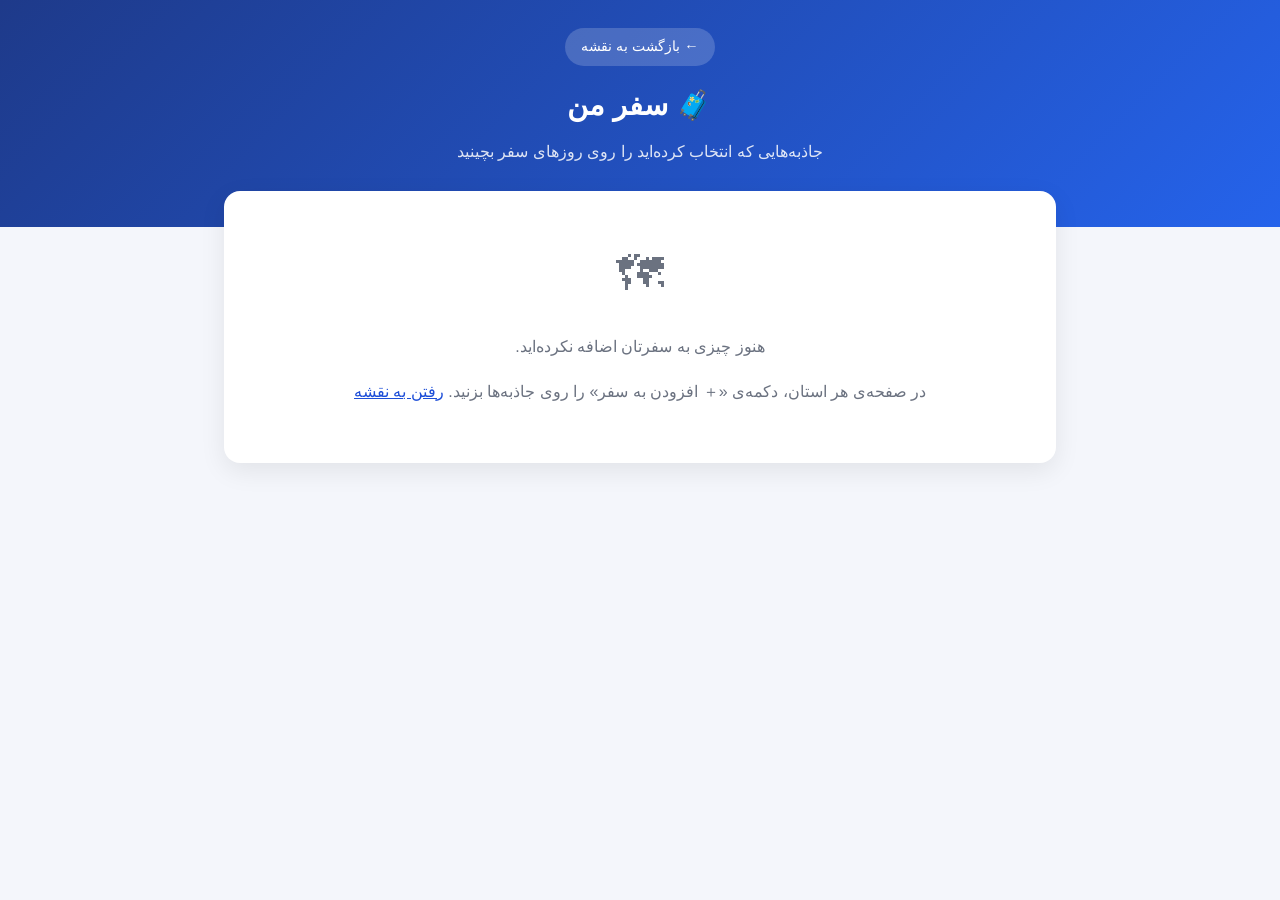
==== trip.html @ 9f5061a6 "Initial commit" ====
<!DOCTYPE html>
<html lang="fa" dir="rtl">
<head>
<meta charset="UTF-8">
<meta name="viewport" content="width=device-width, initial-scale=1.0">
<title>سفر من | نقشه هوشمند ایران</title>
<style>
:root { --bg:#f4f6fb; --card:#fff; --ink:#1f2937; --muted:#6b7280; --brand:#1d4ed8; --line:#e5e7eb; }
* { box-sizing: border-box; }
body { margin:0; background:var(--bg); color:var(--ink); line-height:1.8; font-family:'Vazirmatn','Segoe UI',Tahoma,sans-serif; }
header { background:linear-gradient(135deg,#1e3a8a,#2563eb); color:#fff; padding:28px 16px 60px; text-align:center; }
header h1 { margin:0 0 6px; font-size:1.8rem; }
header p { margin:0; opacity:.85; }
.back { display:inline-block; margin-bottom:14px; color:#fff; text-decoration:none; background:rgba(255,255,255,.18); padding:6px 16px; border-radius:30px; font-size:.9rem; }
main { max-width:860px; margin:-36px auto 40px; padding:0 14px; }
.panel { background:var(--card); border-radius:16px; padding:18px; box-shadow:0 8px 26px rgba(0,0,0,.08); margin-bottom:18px; }
.bar { display:flex; flex-wrap:wrap; gap:10px; align-items:center; justify-content:space-between; }
.bar label { font-weight:600; }
select, button { font:inherit; }
select { padding:6px 10px; border-radius:8px; border:1px solid var(--line); background:#fff; }
.btns { display:flex; flex-wrap:wrap; gap:8px; }
.btn { padding:7px 16px; border-radius:30px; border:1px solid var(--brand); background:#fff; color:var(--brand); cursor:pointer; font-size:.9rem; }
.btn.primary { background:var(--brand); color:#fff; }
.btn.danger { border-color:#dc2626; color:#dc2626; }
.day h2 { margin:0 0 10px; font-size:1.15rem; color:var(--brand); display:flex; justify-content:space-between; }
.day h2 small { color:var(--muted); font-weight:400; font-size:.85rem; }
.item { display:flex; gap:12px; align-items:flex-start; padding:12px 0; border-top:1px solid var(--line); }
.item:first-of-type { border-top:0; }
.ico { font-size:1.7rem; line-height:1.2; }
.info { flex:1; min-width:0; }
.info b { display:block; }
.info small { color:var(--muted); }
.info p { margin:2px 0 0; font-size:.88rem; color:#4b5563; }
.acts { display:flex; flex-wrap:wrap; gap:6px; margin-top:8px; align-items:center; }
.acts button { border:1px solid var(--line); background:#fff; border-radius:8px; padding:2px 9px; cursor:pointer; }
.acts a { font-size:.85rem; color:var(--brand); text-decoration:none; border:1px solid var(--line); border-radius:8px; padding:2px 9px; }
.day .empty { padding:8px 4px; font-size:.9rem; }
.empty { text-align:center; padding:40px 10px; color:var(--muted); }
.empty a { color:var(--brand); }
.empty .big { font-size:3rem; }
.chips { display:flex; flex-wrap:wrap; gap:8px; margin-top:12px; }
.chips a { text-decoration:none; background:#eef2ff; color:#3730a3; padding:6px 14px; border-radius:30px; font-size:.9rem; }
.toast { position:fixed; bottom:24px; left:50%; transform:translateX(-50%); background:#222; color:#fff; padding:10px 22px; border-radius:30px; opacity:0; transition:.3s; pointer-events:none; }
.toast.show { opacity:1; }
@media (max-width:600px){ header h1{font-size:1.4rem} .panel{padding:14px} }
@media print { header .back, .btns, .acts, .chips, #addmore { display:none !important; } header { background:none; color:#000; padding:10px; } main { margin-top:0; } .panel { box-shadow:none; border:1px solid #ccc; break-inside:avoid; } }
</style>
</head>
<body>
<header>
  <a class="back" href="index.html">← بازگشت به نقشه</a>
  <h1>🧳 سفر من</h1>
  <p>جاذبه‌هایی که انتخاب کرده‌اید را روی روزهای سفر بچینید</p>
</header>
<main id="app"></main>
<div class="toast" id="toast" role="status"></div>
<script src="trip.js"></script>
</body>
</html>
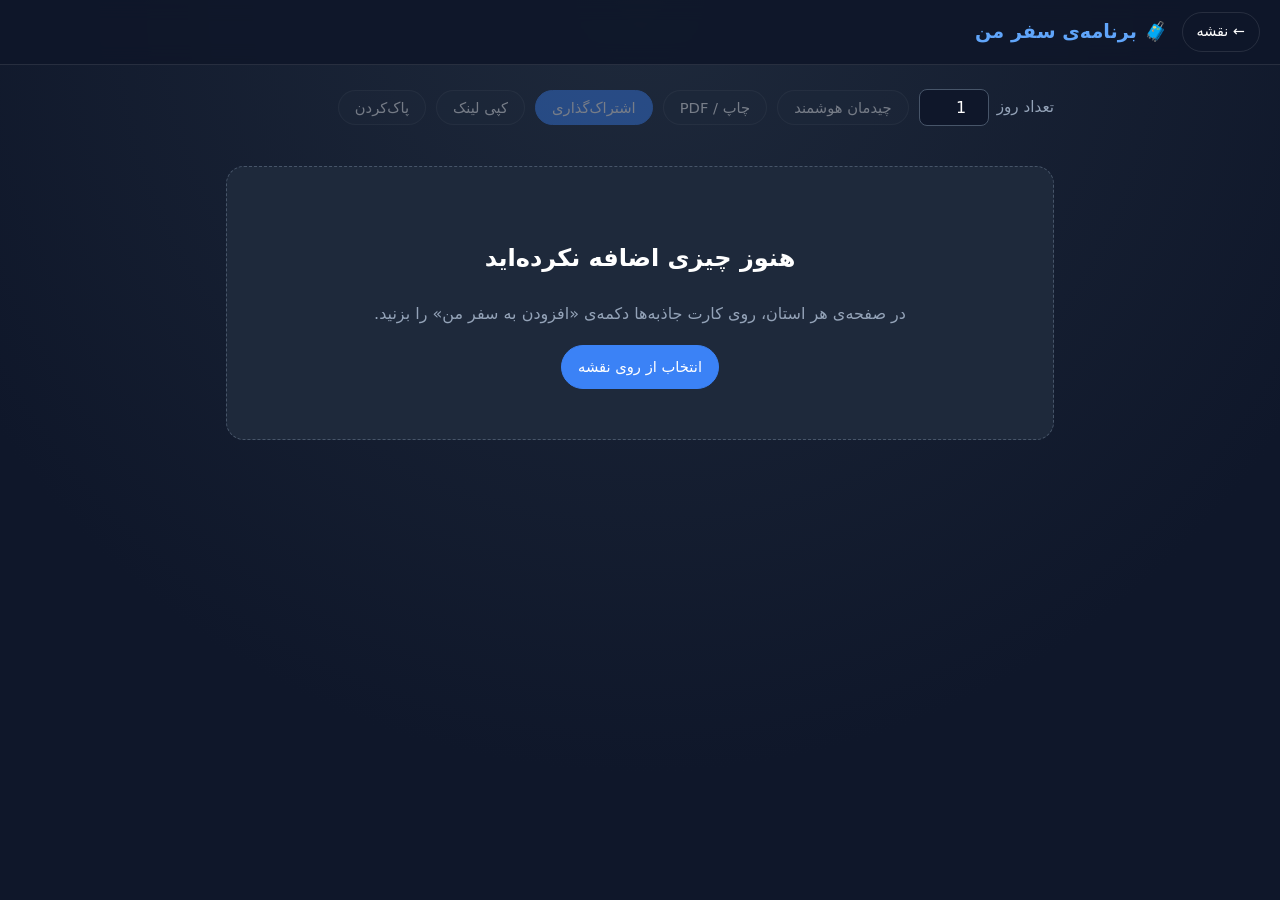
==== commit 42231f90: "Add files via upload" ====
--- a/trip.html
+++ b/trip.html
@@ -1,59 +1,323 @@
 <!DOCTYPE html>
 <html lang="fa" dir="rtl">
 <head>
-<meta charset="UTF-8">
-<meta name="viewport" content="width=device-width, initial-scale=1.0">
-<title>سفر من | نقشه هوشمند ایران</title>
-<style>
-:root { --bg:#f4f6fb; --card:#fff; --ink:#1f2937; --muted:#6b7280; --brand:#1d4ed8; --line:#e5e7eb; }
-* { box-sizing: border-box; }
-body { margin:0; background:var(--bg); color:var(--ink); line-height:1.8; font-family:'Vazirmatn','Segoe UI',Tahoma,sans-serif; }
-header { background:linear-gradient(135deg,#1e3a8a,#2563eb); color:#fff; padding:28px 16px 60px; text-align:center; }
-header h1 { margin:0 0 6px; font-size:1.8rem; }
-header p { margin:0; opacity:.85; }
-.back { display:inline-block; margin-bottom:14px; color:#fff; text-decoration:none; background:rgba(255,255,255,.18); padding:6px 16px; border-radius:30px; font-size:.9rem; }
-main { max-width:860px; margin:-36px auto 40px; padding:0 14px; }
-.panel { background:var(--card); border-radius:16px; padding:18px; box-shadow:0 8px 26px rgba(0,0,0,.08); margin-bottom:18px; }
-.bar { display:flex; flex-wrap:wrap; gap:10px; align-items:center; justify-content:space-between; }
-.bar label { font-weight:600; }
-select, button { font:inherit; }
-select { padding:6px 10px; border-radius:8px; border:1px solid var(--line); background:#fff; }
-.btns { display:flex; flex-wrap:wrap; gap:8px; }
-.btn { padding:7px 16px; border-radius:30px; border:1px solid var(--brand); background:#fff; color:var(--brand); cursor:pointer; font-size:.9rem; }
-.btn.primary { background:var(--brand); color:#fff; }
-.btn.danger { border-color:#dc2626; color:#dc2626; }
-.day h2 { margin:0 0 10px; font-size:1.15rem; color:var(--brand); display:flex; justify-content:space-between; }
-.day h2 small { color:var(--muted); font-weight:400; font-size:.85rem; }
-.item { display:flex; gap:12px; align-items:flex-start; padding:12px 0; border-top:1px solid var(--line); }
-.item:first-of-type { border-top:0; }
-.ico { font-size:1.7rem; line-height:1.2; }
-.info { flex:1; min-width:0; }
-.info b { display:block; }
-.info small { color:var(--muted); }
-.info p { margin:2px 0 0; font-size:.88rem; color:#4b5563; }
-.acts { display:flex; flex-wrap:wrap; gap:6px; margin-top:8px; align-items:center; }
-.acts button { border:1px solid var(--line); background:#fff; border-radius:8px; padding:2px 9px; cursor:pointer; }
-.acts a { font-size:.85rem; color:var(--brand); text-decoration:none; border:1px solid var(--line); border-radius:8px; padding:2px 9px; }
-.day .empty { padding:8px 4px; font-size:.9rem; }
-.empty { text-align:center; padding:40px 10px; color:var(--muted); }
-.empty a { color:var(--brand); }
-.empty .big { font-size:3rem; }
-.chips { display:flex; flex-wrap:wrap; gap:8px; margin-top:12px; }
-.chips a { text-decoration:none; background:#eef2ff; color:#3730a3; padding:6px 14px; border-radius:30px; font-size:.9rem; }
-.toast { position:fixed; bottom:24px; left:50%; transform:translateX(-50%); background:#222; color:#fff; padding:10px 22px; border-radius:30px; opacity:0; transition:.3s; pointer-events:none; }
-.toast.show { opacity:1; }
-@media (max-width:600px){ header h1{font-size:1.4rem} .panel{padding:14px} }
-@media print { header .back, .btns, .acts, .chips, #addmore { display:none !important; } header { background:none; color:#000; padding:10px; } main { margin-top:0; } .panel { box-shadow:none; border:1px solid #ccc; break-inside:avoid; } }
-</style>
+    <meta charset="UTF-8">
+    <meta name="viewport" content="width=device-width, initial-scale=1.0">
+    <title>برنامه‌ی سفر من | نقشه هوشمند ایران</title>
+    <meta name="theme-color" content="#0f172a">
+    <link rel="manifest" href="manifest.webmanifest">
+    <link rel="icon" href="icons/icon-192.png">
+    <style>
+        @font-face {
+            font-family: 'Vazirmatn';
+            src: local('Vazirmatn'), url('fonts/Vazirmatn.woff2') format('woff2');
+            font-weight: 100 900;
+            font-display: swap;
+        }
+        :root {
+            --bg: #0f172a; --panel: #1e293b; --panel2: #111827; --line: rgba(255,255,255,.1);
+            --blue: #3b82f6; --blue-soft: #60a5fa; --muted: #94a3b8; --warn: #fbbf24; --ok: #4ade80;
+        }
+        * { box-sizing: border-box; }
+        body {
+            margin: 0; min-height: 100vh; background: radial-gradient(circle at 50% 0%, #1e293b 0%, var(--bg) 70%);
+            color: #fff; font-family: 'Vazirmatn', Tahoma, system-ui, sans-serif; line-height: 1.8;
+        }
+        .top {
+            position: sticky; top: 0; z-index: 10; display: flex; align-items: center; gap: 14px; padding: 12px 20px;
+            background: rgba(15,23,42,.9); backdrop-filter: blur(10px); border-bottom: 1px solid var(--line);
+        }
+        .top h1 { margin: 0; font-size: 1.2rem; color: var(--blue-soft); }
+        .back { color: #fff; text-decoration: none; padding: 6px 14px; border: 1px solid var(--line); border-radius: 50px; font-size: .9rem; }
+        .back:hover { background: var(--blue); border-color: var(--blue); }
+        main { max-width: 860px; margin: 0 auto; padding: 24px 16px 80px; }
+
+        .controls { display: flex; flex-wrap: wrap; gap: 10px; align-items: center; margin-bottom: 18px; }
+        .controls label { display: flex; align-items: center; gap: 8px; color: var(--muted); font-size: .95rem; }
+        .controls input {
+            width: 70px; padding: 8px; border-radius: 8px; border: 1px solid #475569; background: var(--bg);
+            color: #fff; font-family: inherit; font-size: 1rem; text-align: center;
+        }
+        button, .btn {
+            font-family: inherit; font-size: .92rem; cursor: pointer; padding: 8px 16px; border-radius: 50px; text-decoration: none;
+            border: 1px solid var(--line); background: var(--panel); color: #fff; transition: .2s; display: inline-block;
+        }
+        button:hover, .btn:hover { background: var(--blue); border-color: var(--blue); }
+        button.primary, .btn.primary { background: var(--blue); border-color: var(--blue); }
+        button.danger:hover { background: #dc2626; border-color: #dc2626; }
+        button:disabled { opacity: .4; cursor: default; }
+        button:disabled:hover { background: var(--panel); border-color: var(--line); }
+        :focus-visible { outline: 3px solid var(--warn); outline-offset: 2px; }
+
+        .summary { display: flex; flex-wrap: wrap; gap: 10px; margin-bottom: 8px; }
+        .chip { padding: 6px 16px; border-radius: 50px; background: var(--panel); border: 1px solid var(--line); font-size: .9rem; }
+        .chip b { color: var(--blue-soft); }
+        .hint { font-size: .85rem; color: var(--muted); margin: 6px 0 22px; }
+
+        .banner {
+            padding: 14px 18px; border-radius: 14px; margin-bottom: 18px; background: rgba(59,130,246,.12);
+            border: 1px solid rgba(96,165,250,.4);
+        }
+        .banner p { margin: 0 0 10px; }
+        .banner .row { display: flex; flex-wrap: wrap; gap: 8px; }
+
+        .empty { text-align: center; padding: 50px 20px; background: var(--panel); border: 1px dashed #475569; border-radius: 18px; }
+        .empty p { color: var(--muted); }
+
+        .day { background: var(--panel); border: 1px solid var(--line); border-radius: 18px; padding: 18px 18px 8px; margin-bottom: 18px; }
+        .day-head { display: flex; flex-wrap: wrap; align-items: center; justify-content: space-between; gap: 8px; margin-bottom: 8px; }
+        .day-head h2 { margin: 0; font-size: 1.1rem; color: var(--blue-soft); }
+        .day-head small { color: var(--muted); }
+        .day-route { font-size: .85rem; padding: 5px 14px; }
+        ol.stops { list-style: none; margin: 0; padding: 0; }
+        .stop { display: flex; align-items: center; gap: 12px; padding: 12px 0; border-top: 1px solid var(--line); }
+        .stop:first-child { border-top: 0; }
+        .num {
+            flex: none; width: 32px; height: 32px; display: grid; place-items: center; border-radius: 50%;
+            background: var(--blue); font-weight: 700; font-size: .9rem;
+        }
+        .info { flex: 1; min-width: 0; }
+        .info b { display: block; }
+        .info small { color: var(--muted); }
+        .gap { color: var(--muted); font-size: .8rem; }
+        .gap.far { color: var(--warn); }
+        .tools { display: flex; gap: 4px; flex: none; }
+        .tools button { padding: 4px 10px; font-size: .85rem; border-radius: 8px; }
+        .tools a { padding: 4px 10px; font-size: .85rem; border-radius: 8px; }
+
+        .print-only { display: none; }
+        .toast {
+            position: fixed; bottom: 24px; left: 50%; transform: translate(-50%, 20px); opacity: 0; pointer-events: none;
+            background: #000c; color: #fff; padding: 10px 22px; border-radius: 40px; font-size: .95rem; transition: .3s; z-index: 50;
+        }
+        .toast.show { opacity: 1; transform: translate(-50%, 0); }
+
+        @media (max-width: 600px) {
+            .stop { flex-wrap: wrap; }
+            .tools { width: 100%; justify-content: flex-end; }
+            .top { padding: 10px 12px; }
+        }
+        @media print {
+            body { background: #fff; color: #000; }
+            .top, .controls, .tools, .banner, .toast, .day-route, .hint { display: none !important; }
+            main { padding: 0; max-width: none; }
+            .day, .chip, .empty { background: #fff; border-color: #bbb; color: #000; break-inside: avoid; }
+            .day-head h2, .chip b { color: #000; }
+            .info small, .gap, .day-head small { color: #444; }
+            .num { background: #000; color: #fff; }
+            .print-only { display: block; margin-top: 20px; font-size: .85rem; direction: ltr; word-break: break-all; }
+        }
+        @media (prefers-reduced-motion: reduce) { * { transition: none !important; } }
+    </style>
 </head>
 <body>
-<header>
-  <a class="back" href="index.html">← بازگشت به نقشه</a>
-  <h1>🧳 سفر من</h1>
-  <p>جاذبه‌هایی که انتخاب کرده‌اید را روی روزهای سفر بچینید</p>
-</header>
-<main id="app"></main>
-<div class="toast" id="toast" role="status"></div>
-<script src="trip.js"></script>
+    <header class="top">
+        <a class="back" href="index.html">← نقشه</a>
+        <h1>🧳 برنامه‌ی سفر من</h1>
+    </header>
+
+    <main>
+        <div id="shared" class="banner" hidden>
+            <p>این برنامه از یک لینک اشتراکی باز شده است و هنوز در «سفر من» شما ذخیره نشده.</p>
+            <div class="row">
+                <button class="primary" id="save-shared" type="button">ذخیره به‌عنوان سفر من</button>
+                <button id="merge-shared" type="button">افزودن به سفر فعلی من</button>
+            </div>
+        </div>
+
+        <div class="controls" id="controls">
+            <label>تعداد روز <input id="days" type="number" min="1" max="30" inputmode="numeric" aria-label="تعداد روز سفر"></label>
+            <button id="smart" type="button" title="جاذبه‌ها را طوری می‌چیند که هر مقصد به نزدیک‌ترین مقصد بعدی برسد">چیدمان هوشمند</button>
+            <button id="print" type="button">چاپ / PDF</button>
+            <button id="share" class="primary" type="button">اشتراک‌گذاری</button>
+            <button id="copy" type="button">کپی لینک</button>
+            <button id="clear" class="danger" type="button">پاک‌کردن</button>
+        </div>
+
+        <div class="summary" id="summary"></div>
+        <p class="hint" id="hint"></p>
+
+        <div id="empty" class="empty" hidden>
+            <h2>هنوز چیزی اضافه نکرده‌اید</h2>
+            <p>در صفحه‌ی هر استان، روی کارت جاذبه‌ها دکمه‌ی «افزودن به سفر من» را بزنید.</p>
+            <a class="btn primary" href="index.html">انتخاب از روی نقشه</a>
+        </div>
+
+        <div id="plan"></div>
+        <p class="print-only" id="print-link"></p>
+    </main>
+    <div class="toast" id="toast" role="status" aria-live="polite"></div>
+
+    <script src="provinces/province-meta.js"></script>
+    <script src="provinces/trip-core.js"></script>
+    <script>
+    (function () {
+        var TC = window.TripCore, S = TC.Store;
+        var $ = function (id) { return document.getElementById(id); };
+        var shared = TC.decodeShare(location.hash);          // حالت فقط‌خواندنی از لینک اشتراکی
+        var FAR_KM = 150;
+
+        function esc(s) { return String(s).replace(/[&<>"]/g, function (c) { return { '&': '&amp;', '<': '&lt;', '>': '&gt;', '"': '&quot;' }[c]; }); }
+        var tt;
+        function toast(m) { var t = $('toast'); t.textContent = m; t.classList.add('show'); clearTimeout(tt); tt = setTimeout(function () { t.classList.remove('show'); }, 2200); }
+
+        function state() {
+            var ids = shared ? shared.ids : S.ids();
+            var n = ids.length;
+            var want = shared ? shared.days : S.get().days;
+            var days = n ? Math.min(Math.max(want || Math.ceil(n / 3), 1), n) : 1;
+            return { ids: ids, n: n, days: days };
+        }
+
+        // تقسیم متوازن: روزهای اول یک مورد بیشتر می‌گیرند
+        function split(ids, days) {
+            var base = Math.floor(ids.length / days), extra = ids.length % days, out = [], k = 0;
+            for (var d = 0; d < days; d++) { var c = base + (d < extra ? 1 : 0); out.push(ids.slice(k, k + c)); k += c; }
+            return out;
+        }
+
+        function shareUrl(st) {
+            return location.href.split('#')[0] + '#' + TC.encodeShare(st.ids, st.days);
+        }
+        function shareText(st) {
+            var lines = ['برنامه‌ی سفر من (' + TC.faNum(st.days) + ' روز)'];
+            split(st.ids, st.days).forEach(function (d, i) {
+                lines.push('روز ' + TC.faNum(i + 1) + ': ' + d.map(function (id) { return TC.find(id).name; }).join('، '));
+            });
+            lines.push(shareUrl(st));
+            return lines.join('\n');
+        }
+
+        function render() {
+            var st = state(), plan = $('plan');
+            $('shared').hidden = !shared;
+            $('controls').style.display = '';
+            ['smart', 'clear'].forEach(function (i) { $(i).hidden = !!shared; });
+            $('days').disabled = !!shared;
+            $('days').max = Math.max(st.n, 1);
+            $('days').value = st.days;
+            ['print', 'share', 'copy', 'smart'].forEach(function (i) { $(i).disabled = st.n === 0; });
+            $('clear').disabled = st.n === 0;
+            $('days').disabled = $('days').disabled || st.n === 0;
+
+            $('empty').hidden = st.n > 0;
+            plan.innerHTML = '';
+            $('summary').innerHTML = '';
+            $('hint').textContent = '';
+            $('print-link').textContent = '';
+            if (!st.n) return;
+
+            var parts = split(st.ids, st.days), total = 0, provs = {};
+            var gi = 0, prev = null;
+
+            parts.forEach(function (day, di) {
+                var dayKm = 0, prevInDay = null;
+                var box = document.createElement('section'); box.className = 'day';
+                var ol = document.createElement('ol'); ol.className = 'stops';
+
+                day.forEach(function (id) {
+                    var a = TC.find(id); provs[a.prov] = 1;
+                    var gap = prev ? TC.distKm(prev, a) : null;
+                    if (prevInDay) dayKm += TC.distKm(prevInDay, a);
+                    if (gap != null) total += gap;
+                    var idx = gi++;
+                    var li = document.createElement('li'); li.className = 'stop';
+                    li.innerHTML =
+                        '<span class="num">' + TC.faNum(idx + 1) + '</span>' +
+                        '<div class="info"><b>' + esc(a.name) + '</b><small>' + esc(a.provName) + (a.approx ? ' · موقعیت تقریبی' : '') + '</small>' +
+                        (gap != null ? '<div class="gap' + (gap > FAR_KM ? ' far' : '') + '">' + (gap > FAR_KM ? '⚠ ' : '↳ ') + TC.fmtKm(gap) + ' از مقصد قبلی' +
+                            (gap > FAR_KM ? ' (خط مستقیم؛ احتمالاً نیاز به زمان سفر جداگانه)' : '') + '</div>' : '') + '</div>';
+                    var tools = document.createElement('div'); tools.className = 'tools';
+                    if (!shared) {
+                        tools.innerHTML =
+                            '<button type="button" data-act="up" data-i="' + idx + '" aria-label="انتقال ' + esc(a.name) + ' به بالا"' + (idx === 0 ? ' disabled' : '') + '>▲</button>' +
+                            '<button type="button" data-act="down" data-i="' + idx + '" aria-label="انتقال ' + esc(a.name) + ' به پایین"' + (idx === st.n - 1 ? ' disabled' : '') + '>▼</button>' +
+                            '<button type="button" data-act="del" data-i="' + idx + '" aria-label="حذف ' + esc(a.name) + '">✕</button>';
+                    }
+                    var go = document.createElement('a'); go.className = 'btn'; go.textContent = '🧭'; go.href = TC.dirUrl(a); go.target = '_blank'; go.rel = 'noopener';
+                    go.setAttribute('aria-label', 'مسیریابی به ' + a.name); go.title = 'مسیریابی';
+                    tools.appendChild(go); li.appendChild(tools); ol.appendChild(li);
+                    prev = a; prevInDay = a;
+                });
+
+                var head = document.createElement('div'); head.className = 'day-head';
+                head.innerHTML = '<h2>روز ' + TC.faNum(di + 1) + '</h2><small>' + TC.faNum(day.length) + ' مکان' +
+                    (day.length > 1 ? ' · ≈ ' + TC.fmtKm(dayKm) + ' بین مکان‌ها' : '') + '</small>';
+                var pts = day.map(TC.find), route = document.createElement('a');
+                route.className = 'btn day-route'; route.target = '_blank'; route.rel = 'noopener'; route.textContent = '🧭 مسیر این روز';
+                var mid = pts.slice(1, -1).slice(0, 9);
+                route.href = pts.length === 1 ? TC.dirUrl(pts[0]) : TC.dirUrl(pts[pts.length - 1], pts[0], mid);
+                if (pts.length - 2 > 9) route.title = 'گوگل‌مپ حداکثر ۹ ایستگاه میانی می‌پذیرد؛ بقیه حذف شده‌اند';
+                head.appendChild(route);
+                box.append(head, ol); plan.appendChild(box);
+            });
+
+            var provCount = Object.keys(provs).length;
+            $('summary').innerHTML =
+                '<span class="chip"><b>' + TC.faNum(st.n) + '</b> مکان</span>' +
+                '<span class="chip"><b>' + TC.faNum(provCount) + '</b> استان</span>' +
+                '<span class="chip"><b>' + TC.faNum(st.days) + '</b> روز</span>' +
+                '<span class="chip">مجموع ≈ <b>' + TC.fmtKm(total) + '</b></span>';
+            $('hint').textContent = 'فاصله‌ها خط مستقیم‌اند و مسیر جاده‌ای معمولاً بیشتر است. زمان رفت‌وآمد بین مقصدها را جداگانه حساب کنید.';
+            $('print-link').textContent = 'لینک این برنامه: ' + shareUrl(st);
+        }
+
+        /* ── رویدادها ── */
+        $('plan').addEventListener('click', function (e) {
+            var b = e.target.closest('button[data-act]'); if (!b || shared) return;
+            var i = +b.getAttribute('data-i'), ids = S.ids(), act = b.getAttribute('data-act');
+            if (act === 'del') ids.splice(i, 1);
+            else {
+                var j = act === 'up' ? i - 1 : i + 1;
+                if (j < 0 || j >= ids.length) return;
+                var t = ids[i]; ids[i] = ids[j]; ids[j] = t;
+            }
+            S.set(ids);
+        });
+        $('days').addEventListener('change', function () {
+            if (shared) return;
+            var v = parseInt(this.value, 10);
+            S.setDays(isNaN(v) ? 0 : Math.min(Math.max(v, 1), 30));
+        });
+        $('smart').addEventListener('click', function () { S.set(TC.smartOrder(S.ids())); toast('جاذبه‌ها از نزدیک به نزدیک چیده شدند'); });
+        $('clear').addEventListener('click', function () { if (confirm('کل برنامه‌ی سفر پاک شود؟')) S.clear(); });
+        $('print').addEventListener('click', function () { window.print(); });
+
+        function copy(text, okMsg) {
+            function fallback() {
+                var ta = document.createElement('textarea'); ta.value = text; ta.style.position = 'fixed'; ta.style.opacity = '0';
+                document.body.appendChild(ta); ta.select();
+                var ok = false; try { ok = document.execCommand('copy'); } catch (e) {}
+                document.body.removeChild(ta);
+                if (ok) toast(okMsg); else window.prompt('این متن را کپی کنید:', text);
+            }
+            if (navigator.clipboard && navigator.clipboard.writeText) navigator.clipboard.writeText(text).then(function () { toast(okMsg); }, fallback);
+            else fallback();
+        }
+        $('copy').addEventListener('click', function () { copy(shareUrl(state()), 'لینک کپی شد'); });
+        $('share').addEventListener('click', function () {
+            var st = state();
+            if (navigator.share) {
+                navigator.share({ title: 'برنامه‌ی سفر من', text: shareText(st).split('\n').slice(0, -1).join('\n'), url: shareUrl(st) }).catch(function () {});
+            } else copy(shareText(st), 'متن برنامه کپی شد');
+        });
+
+        $('save-shared').addEventListener('click', function () {
+            S.set(shared.ids, shared.days); shared = null; history.replaceState(null, '', location.pathname); toast('در سفر من ذخیره شد'); render();
+        });
+        $('merge-shared').addEventListener('click', function () {
+            var cur = S.ids(); shared.ids.forEach(function (id) { if (cur.indexOf(id) < 0) cur.push(id); });
+            S.set(cur); shared = null; history.replaceState(null, '', location.pathname); toast('به سفر شما اضافه شد'); render();
+        });
+
+        window.addEventListener('tripchange', render);
+        window.addEventListener('hashchange', function () { shared = TC.decodeShare(location.hash); render(); });
+        render();
+
+        if ('serviceWorker' in navigator && location.protocol !== 'file:') {
+            window.addEventListener('load', function () { navigator.serviceWorker.register('sw.js').catch(function () {}); });
+        }
+    })();
+    </script>
 </body>
 </html>
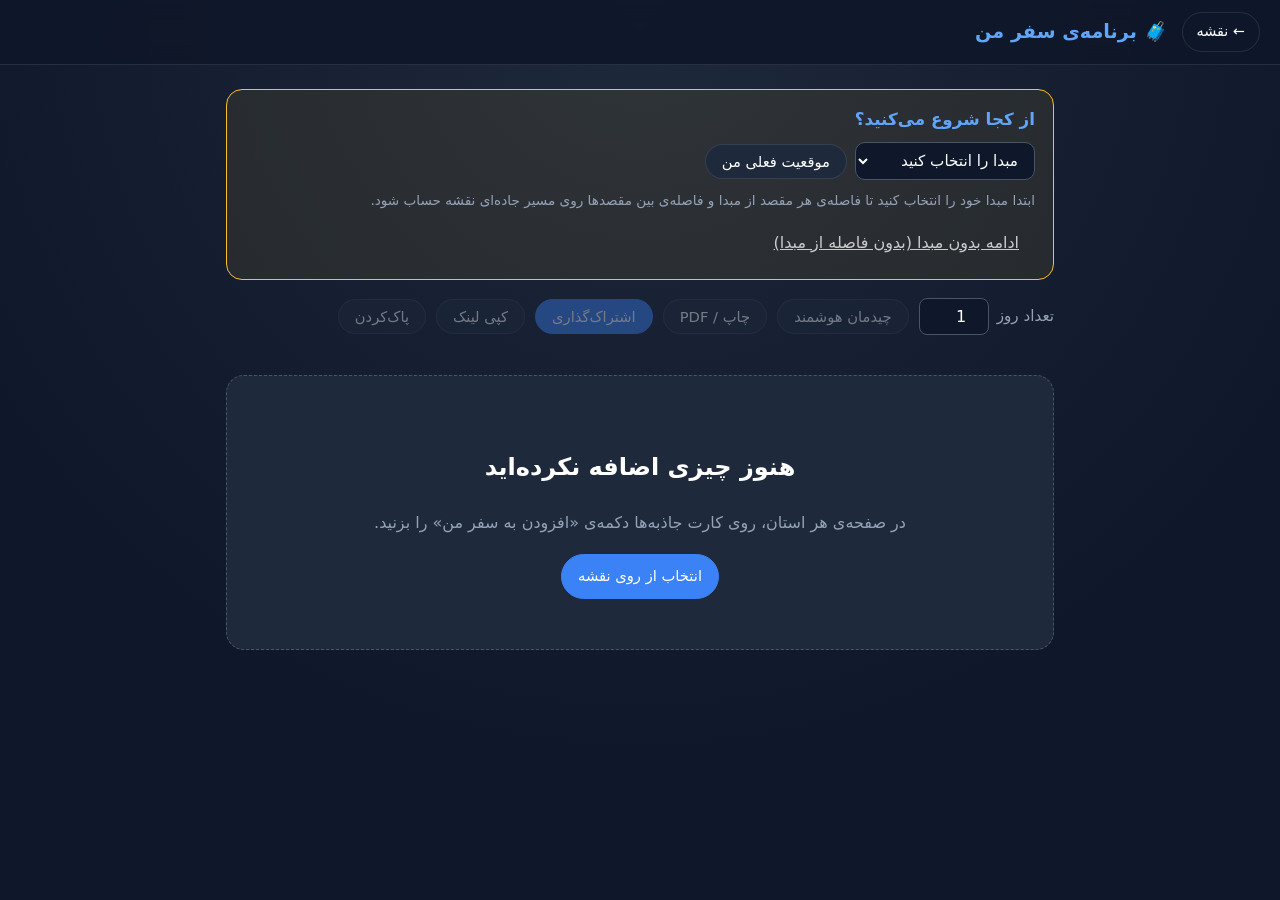
==== commit c7c8162a: "Trip planner: ask origin first, road distances only (no straight-line numbers), /api/route proxy Co-" ====
--- a/trip.html
+++ b/trip.html
@@ -85,6 +85,12 @@
         .tools button { padding: 4px 10px; font-size: .85rem; border-radius: 8px; }
         .tools a { padding: 4px 10px; font-size: .85rem; border-radius: 8px; }
 
+        .origin { background: var(--panel); border: 1px solid var(--line); border-radius: 16px; padding: 14px 18px; margin-bottom: 18px; }
+        .origin.need { border-color: var(--warn); background: rgba(251,191,36,.08); }
+        .origin h2 { margin: 0 0 8px; font-size: 1.05rem; color: var(--blue-soft); }
+        .origin .row { display: flex; flex-wrap: wrap; gap: 8px; align-items: center; }
+        .origin select { padding: 8px 12px; border-radius: 10px; border: 1px solid #475569; background: var(--bg); color: #fff; font-family: inherit; font-size: .95rem; min-width: 180px; }
+        .origin p { margin: 8px 0 0; font-size: .85rem; color: var(--muted); }
         .print-only { display: none; }
         .toast {
             position: fixed; bottom: 24px; left: 50%; transform: translate(-50%, 20px); opacity: 0; pointer-events: none;
@@ -92,6 +98,8 @@
         }
         .toast.show { opacity: 1; transform: translate(-50%, 0); }
 
+        .skip { margin-top: 8px; background: none; border: 0; color: inherit; opacity: .75; text-decoration: underline; cursor: pointer; font: inherit; }
+        .hint button { font: inherit; margin-right: 6px; }
         @media (max-width: 600px) {
             .stop { flex-wrap: wrap; }
             .tools { width: 100%; justify-content: flex-end; }
@@ -99,7 +107,7 @@
         }
         @media print {
             body { background: #fff; color: #000; }
-            .top, .controls, .tools, .banner, .toast, .day-route, .hint { display: none !important; }
+            .top, .controls, .tools, .banner, .toast, .day-route, .hint, .origin { display: none !important; }
             main { padding: 0; max-width: none; }
             .day, .chip, .empty { background: #fff; border-color: #bbb; color: #000; break-inside: avoid; }
             .day-head h2, .chip b { color: #000; }
@@ -125,9 +133,19 @@
             </div>
         </div>
 
+        <section class="origin" id="origin" aria-labelledby="origin-h">
+            <h2 id="origin-h">از کجا شروع می‌کنید؟</h2>
+            <div class="row">
+                <select id="origin-city" aria-label="شهر مبدا"></select>
+                <button type="button" id="origin-gps">موقعیت فعلی من</button>
+            </div>
+            <p id="origin-note"></p>
+            <button type="button" id="origin-skip" class="skip" hidden>ادامه بدون مبدا (بدون فاصله از مبدا)</button>
+        </section>
+
         <div class="controls" id="controls">
             <label>تعداد روز <input id="days" type="number" min="1" max="30" inputmode="numeric" aria-label="تعداد روز سفر"></label>
-            <button id="smart" type="button" title="جاذبه‌ها را طوری می‌چیند که هر مقصد به نزدیک‌ترین مقصد بعدی برسد">چیدمان هوشمند</button>
+            <button id="smart" type="button" title="از مبدای شما شروع می‌کند و مقصدها را طوری می‌چیند که مسیر جاده‌ای کوتاه‌تر شود">چیدمان هوشمند</button>
             <button id="print" type="button">چاپ / PDF</button>
             <button id="share" class="primary" type="button">اشتراک‌گذاری</button>
             <button id="copy" type="button">کپی لینک</button>
@@ -156,6 +174,35 @@
         var $ = function (id) { return document.getElementById(id); };
         var shared = TC.decodeShare(location.hash);          // حالت فقط‌خواندنی از لینک اشتراکی
         var FAR_KM = 150;
+        var ORG_KEY = 'iranTripOrigin.v1', origin = loadOrigin(), failShown = false, skipOrigin = false;
+
+        function loadOrigin() {
+            try { var o = JSON.parse(localStorage.getItem(ORG_KEY)); if (o && isFinite(o.lat) && isFinite(o.lng) && o.name) return o; } catch (e) {}
+            try {
+                var n = localStorage.getItem('iranOrigin.v1');
+                var c = TC.ORIGINS.filter(function (x) { return x.name === n; })[0]; if (c) return c;
+            } catch (e) {}
+            return null;
+        }
+        function saveOrigin(o) {
+            try { localStorage.setItem(ORG_KEY, JSON.stringify(o)); if (!o.gps) localStorage.setItem('iranOrigin.v1', o.name); } catch (e) {}
+        }
+        function fmtDur(m) {
+            if (m == null) return '';
+            var h = Math.floor(m / 60), r = m % 60;
+            return (h ? TC.faNum(h) + ' ساعت' : '') + (h && r ? ' و ' : '') + (r || !h ? TC.faNum(r) + ' دقیقه' : '');
+        }
+        function renderOrigin() {
+            var sel = $('origin-city');
+            sel.innerHTML = '<option value="">مبدا را انتخاب کنید</option>' +
+                (origin && origin.gps ? '<option value="__gps" selected>موقعیت فعلی من</option>' : '') +
+                TC.ORIGINS.map(function (c) { return '<option value="' + esc(c.name) + '"' + (origin && !origin.gps && origin.name === c.name ? ' selected' : '') + '>' + esc(c.name) + '</option>'; }).join('');
+            $('origin').classList.toggle('need', !origin);
+            $('origin-note').textContent = origin
+                ? 'مبدا: ' + origin.name + ' — فاصله‌ی هر مقصد از مبدا و چیدمان هوشمند از اینجا و روی مسیر جاده‌ای حساب می‌شود.'
+                : 'ابتدا مبدا خود را انتخاب کنید تا فاصله‌ی هر مقصد از مبدا و فاصله‌ی بین مقصدها روی مسیر جاده‌ای نقشه حساب شود.';
+            $('origin-skip').hidden = !!origin;
+        }
 
         function esc(s) { return String(s).replace(/[&<>"]/g, function (c) { return { '&': '&amp;', '<': '&lt;', '>': '&gt;', '"': '&quot;' }[c]; }); }
         var tt;
@@ -200,15 +247,21 @@
             $('clear').disabled = st.n === 0;
             $('days').disabled = $('days').disabled || st.n === 0;
 
+            var gated = st.n > 0 && !origin && !skipOrigin;     // اول مبدا را می‌پرسیم
+            $('controls').style.display = gated ? 'none' : '';
             $('empty').hidden = st.n > 0;
             plan.innerHTML = '';
             $('summary').innerHTML = '';
             $('hint').textContent = '';
             $('print-link').textContent = '';
             if (!st.n) return;
-
-            var parts = split(st.ids, st.days), total = 0, provs = {};
-            var gi = 0, prev = null;
+            if (gated) { $('hint').textContent = 'برای دیدن فاصله‌ها، اول مبدای سفر را در کادر بالا انتخاب کنید.'; return; }
+
+            // فاصله‌ی جاده‌ای را از نقشه می‌گیریم (همین‌جا شروع می‌شود تا وضعیت «در حال گرفتن» درست نمایش داده شود)
+            var pts0 = (origin ? [origin] : []).concat(st.ids.map(TC.find));
+            var pf = TC.Road.missing(pts0) ? TC.Road.prefetch(pts0) : null;
+            var parts = split(st.ids, st.days), total = 0, totalMin = 0, allRoad = true, provs = {};
+            var gi = 0, prev = origin;
 
             parts.forEach(function (day, di) {
                 var dayKm = 0, prevInDay = null;
@@ -217,16 +270,22 @@
 
                 day.forEach(function (id) {
                     var a = TC.find(id); provs[a.prov] = 1;
-                    var gap = prev ? TC.distKm(prev, a) : null;
-                    if (prevInDay) dayKm += TC.distKm(prevInDay, a);
-                    if (gap != null) total += gap;
+                    var leg = prev ? TC.Road.get(prev, a) : null;
+                    var fromOrigin = prev === origin && !!origin;
+                    var org = origin ? TC.Road.get(origin, a) : null;
+                    if (prevInDay && leg && leg.road) dayKm += leg.km;
+                    if (leg) { if (leg.road) { total += leg.km; if (leg.min != null) totalMin += leg.min; } else allRoad = false; }
                     var idx = gi++;
+                    function roadText(r) { return TC.fmtKm(r.km) + (r.min != null ? ' · ' + fmtDur(r.min) : ''); }
+                    var lines = '';
+                    if (org) lines += '<div class="gap' + (org.road && org.km > FAR_KM ? ' far' : '') + '">' +
+                        (org.road ? 'از مبدا (' + esc(origin.name) + '): ' + roadText(org) : 'فاصله‌ی جاده‌ای از مبدا در دسترس نیست') + '</div>';
+                    if (leg && !fromOrigin) lines += '<div class="gap' + (leg.road && leg.km > FAR_KM ? ' far' : '') + '">' +
+                        (leg.road ? '↳ ' + roadText(leg) + ' از مقصد قبلی' + (leg.km > FAR_KM ? ' (احتمالاً نیاز به زمان سفر جداگانه)' : '') : '↳ فاصله‌ی جاده‌ای از مقصد قبلی در دسترس نیست') + '</div>';
                     var li = document.createElement('li'); li.className = 'stop';
                     li.innerHTML =
                         '<span class="num">' + TC.faNum(idx + 1) + '</span>' +
-                        '<div class="info"><b>' + esc(a.name) + '</b><small>' + esc(a.provName) + (a.approx ? ' · موقعیت تقریبی' : '') + '</small>' +
-                        (gap != null ? '<div class="gap' + (gap > FAR_KM ? ' far' : '') + '">' + (gap > FAR_KM ? '⚠ ' : '↳ ') + TC.fmtKm(gap) + ' از مقصد قبلی' +
-                            (gap > FAR_KM ? ' (خط مستقیم؛ احتمالاً نیاز به زمان سفر جداگانه)' : '') + '</div>' : '') + '</div>';
+                        '<div class="info"><b>' + esc(a.name) + '</b><small>' + esc(a.provName) + (a.approx ? ' · موقعیت تقریبی' : '') + '</small>' + lines + '</div>';
                     var tools = document.createElement('div'); tools.className = 'tools';
                     if (!shared) {
                         tools.innerHTML =
@@ -242,11 +301,13 @@
 
                 var head = document.createElement('div'); head.className = 'day-head';
                 head.innerHTML = '<h2>روز ' + TC.faNum(di + 1) + '</h2><small>' + TC.faNum(day.length) + ' مکان' +
-                    (day.length > 1 ? ' · ≈ ' + TC.fmtKm(dayKm) + ' بین مکان‌ها' : '') + '</small>';
+                    (day.length > 1 && dayKm ? ' · ≈ ' + TC.fmtKm(dayKm) + ' بین مکان‌ها' : '') + '</small>';
                 var pts = day.map(TC.find), route = document.createElement('a');
                 route.className = 'btn day-route'; route.target = '_blank'; route.rel = 'noopener'; route.textContent = '🧭 مسیر این روز';
-                var mid = pts.slice(1, -1).slice(0, 9);
-                route.href = pts.length === 1 ? TC.dirUrl(pts[0]) : TC.dirUrl(pts[pts.length - 1], pts[0], mid);
+                var start = di === 0 && origin ? origin : null;
+                var mid = start ? pts.slice(0, -1).slice(0, 9) : pts.slice(1, -1).slice(0, 9);
+                route.href = start ? TC.dirUrl(pts[pts.length - 1], start, mid)
+                    : pts.length === 1 ? TC.dirUrl(pts[0]) : TC.dirUrl(pts[pts.length - 1], pts[0], mid);
                 if (pts.length - 2 > 9) route.title = 'گوگل‌مپ حداکثر ۹ ایستگاه میانی می‌پذیرد؛ بقیه حذف شده‌اند';
                 head.appendChild(route);
                 box.append(head, ol); plan.appendChild(box);
@@ -257,9 +318,24 @@
                 '<span class="chip"><b>' + TC.faNum(st.n) + '</b> مکان</span>' +
                 '<span class="chip"><b>' + TC.faNum(provCount) + '</b> استان</span>' +
                 '<span class="chip"><b>' + TC.faNum(st.days) + '</b> روز</span>' +
-                '<span class="chip">مجموع ≈ <b>' + TC.fmtKm(total) + '</b></span>';
-            $('hint').textContent = 'فاصله‌ها خط مستقیم‌اند و مسیر جاده‌ای معمولاً بیشتر است. زمان رفت‌وآمد بین مقصدها را جداگانه حساب کنید.';
+                (allRoad && total ? '<span class="chip">مجموع مسیر ≈ <b>' + TC.fmtKm(total) + '</b></span>' : '') +
+                (allRoad && totalMin ? '<span class="chip">زمان رانندگی ≈ <b>' + fmtDur(totalMin) + '</b></span>' : '');
+            var hint = $('hint');
+            hint.textContent = !origin ? 'مبدا انتخاب نشده؛ فقط فاصله‌ی بین مقصدها (روی مسیر جاده‌ای) نشان داده می‌شود.' :
+                TC.Road.pending ? 'در حال گرفتن فاصله‌ی جاده‌ای از نقشه…' :
+                allRoad ? 'فاصله‌ها و زمان‌ها از مسیر جاده‌ای روی نقشه‌ی OpenStreetMap (سرویس OSRM) هستند؛ ترافیک و وضعیت لحظه‌ای جاده در آن‌ها نیست.' :
+                'فاصله‌ی جاده‌ای از نقشه گرفته نشد (اتصال به سرویس مسیریابی برقرار نشد یا مسیری پیدا نشد). عددی از روی فرمول نشان نمی‌دهیم.';
+            if (origin && !allRoad && !TC.Road.pending) {
+                var rb = document.createElement('button'); rb.type = 'button'; rb.textContent = 'تلاش دوباره';
+                rb.addEventListener('click', function () { TC.Road.retry(); failShown = false; render(); });
+                hint.appendChild(document.createTextNode(' ')); hint.appendChild(rb);
+            }
             $('print-link').textContent = 'لینک این برنامه: ' + shareUrl(st);
+
+            if (pf) pf.then(function (changed) {
+                if (changed) { failShown = false; render(); }
+                else if (TC.Road.failed && !failShown) { failShown = true; render(); }
+            });
         }
 
         /* ── رویدادها ── */
@@ -279,7 +355,30 @@
             var v = parseInt(this.value, 10);
             S.setDays(isNaN(v) ? 0 : Math.min(Math.max(v, 1), 30));
         });
-        $('smart').addEventListener('click', function () { S.set(TC.smartOrder(S.ids())); toast('جاذبه‌ها از نزدیک به نزدیک چیده شدند'); });
+        $('smart').addEventListener('click', function () {
+            if (!origin) { toast('ابتدا مبدا را انتخاب کنید'); $('origin-city').focus(); return; }
+            var btn = this; btn.disabled = true; toast('در حال محاسبه‌ی مسیرها…');
+            TC.Road.smartOrder(origin, S.ids()).then(function (r) {
+                if (r.road) { S.set(r.ids); toast('از مبدا و روی مسیر جاده‌ای چیده شد'); }
+                else toast('فاصله‌ی جاده‌ای از نقشه گرفته نشد؛ چیدمان انجام نشد. دوباره تلاش کنید.');
+            }).then(function () { btn.disabled = false; render(); });
+        });
+        $('origin-city').addEventListener('change', function () {
+            var v = this.value;
+            if (v === '__gps') return;
+            origin = TC.ORIGINS.filter(function (c) { return c.name === v; })[0] || null;
+            if (origin) saveOrigin(origin); else { try { localStorage.removeItem(ORG_KEY); } catch (e) {} }
+            renderOrigin(); render();
+        });
+        $('origin-gps').addEventListener('click', function () {
+            if (!navigator.geolocation) { toast('مرورگر شما موقعیت‌یابی را پشتیبانی نمی‌کند'); return; }
+            toast('در حال گرفتن موقعیت…');
+            navigator.geolocation.getCurrentPosition(function (pos) {
+                origin = { name: 'موقعیت فعلی من', lat: pos.coords.latitude, lng: pos.coords.longitude, gps: true };
+                saveOrigin(origin); renderOrigin(); render();
+            }, function () { toast('دسترسی به موقعیت داده نشد؛ مبدا را از فهرست انتخاب کنید'); }, { timeout: 10000, maximumAge: 600000 });
+        });
+        $('origin-skip').addEventListener('click', function () { skipOrigin = true; render(); });
         $('clear').addEventListener('click', function () { if (confirm('کل برنامه‌ی سفر پاک شود؟')) S.clear(); });
         $('print').addEventListener('click', function () { window.print(); });
 
@@ -311,6 +410,7 @@
         });
 
         window.addEventListener('tripchange', render);
+        renderOrigin();
         window.addEventListener('hashchange', function () { shared = TC.decodeShare(location.hash); render(); });
         render();
 
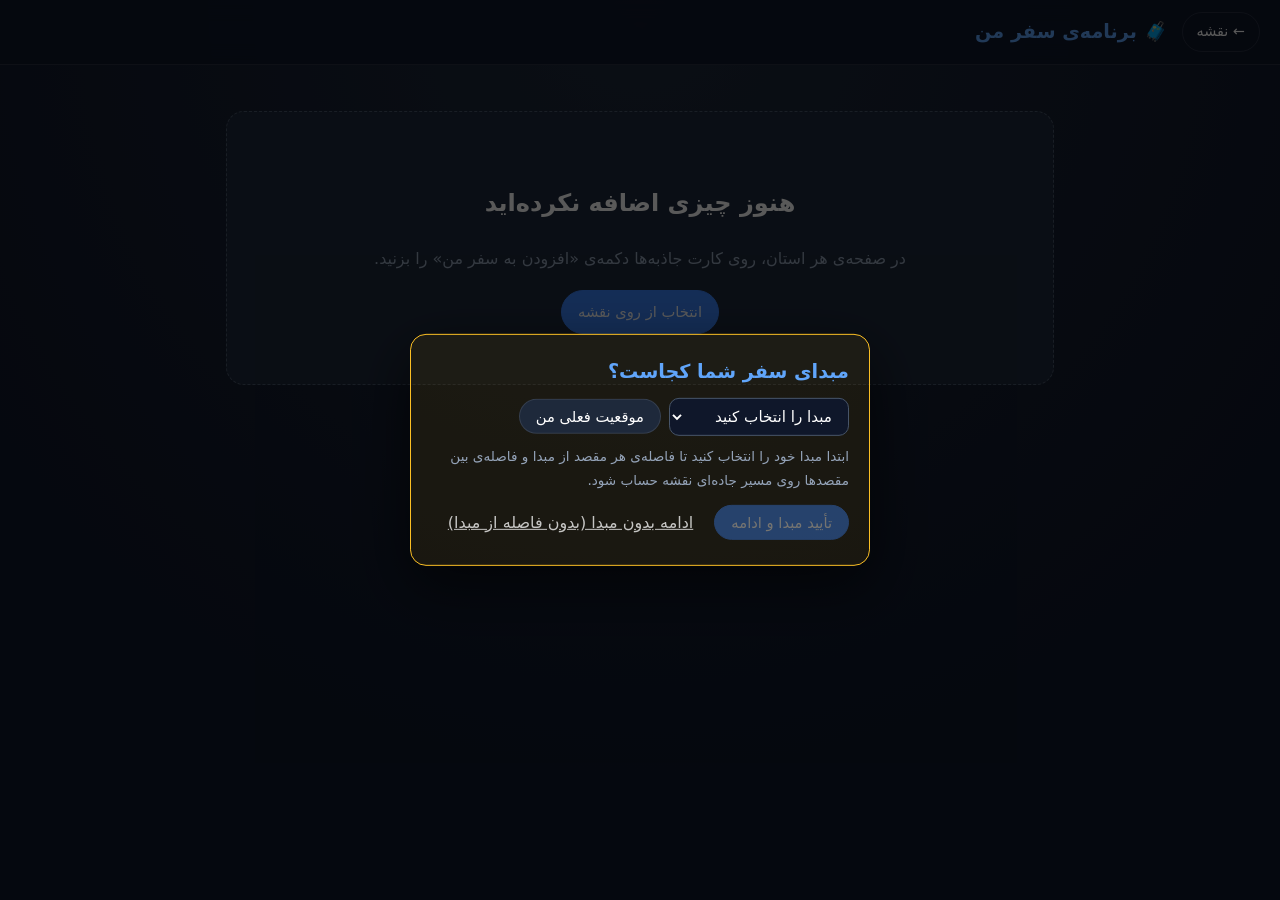
==== commit 66022613: "Trip planner: always ask the origin in a dialog on first visit of the session Co-Authored-By: Claude" ====
--- a/trip.html
+++ b/trip.html
@@ -91,6 +91,13 @@
         .origin .row { display: flex; flex-wrap: wrap; gap: 8px; align-items: center; }
         .origin select { padding: 8px 12px; border-radius: 10px; border: 1px solid #475569; background: var(--bg); color: #fff; font-family: inherit; font-size: .95rem; min-width: 180px; }
         .origin p { margin: 8px 0 0; font-size: .85rem; color: var(--muted); }
+        .origin .ok { margin-top: 12px; display: none; }
+        .origin [hidden] { display: none !important; }
+        #origin-backdrop { display: none; }
+        .origin.asking { position: fixed; z-index: 60; top: 50%; left: 50%; transform: translate(-50%, -50%); width: min(460px, 92vw); margin: 0; padding: 20px; box-shadow: 0 20px 60px rgba(0,0,0,.6); }
+        .origin.asking h2 { font-size: 1.2rem; }
+        .origin.asking .ok { display: inline-block; }
+        .origin.asking ~ #origin-backdrop, #origin-backdrop.on { display: block; position: fixed; inset: 0; z-index: 55; background: rgba(0,0,0,.65); }
         .print-only { display: none; }
         .toast {
             position: fixed; bottom: 24px; left: 50%; transform: translate(-50%, 20px); opacity: 0; pointer-events: none;
@@ -125,6 +132,7 @@
     </header>
 
     <main>
+        <div id="origin-backdrop"></div>
         <div id="shared" class="banner" hidden>
             <p>این برنامه از یک لینک اشتراکی باز شده است و هنوز در «سفر من» شما ذخیره نشده.</p>
             <div class="row">
@@ -140,6 +148,7 @@
                 <button type="button" id="origin-gps">موقعیت فعلی من</button>
             </div>
             <p id="origin-note"></p>
+            <button type="button" id="origin-ok" class="primary ok" disabled>تأیید مبدا و ادامه</button>
             <button type="button" id="origin-skip" class="skip" hidden>ادامه بدون مبدا (بدون فاصله از مبدا)</button>
         </section>
 
@@ -174,8 +183,10 @@
         var $ = function (id) { return document.getElementById(id); };
         var shared = TC.decodeShare(location.hash);          // حالت فقط‌خواندنی از لینک اشتراکی
         var FAR_KM = 150;
-        var ORG_KEY = 'iranTripOrigin.v1', origin = loadOrigin(), failShown = false, skipOrigin = false;
-
+        var ORG_KEY = 'iranTripOrigin.v1', origin = loadOrigin(), failShown = false, skipOrigin = false, asking = !askedThisSession();
+
+        function askedThisSession() { try { return sessionStorage.getItem('iranTripOriginAsked') === '1'; } catch (e) { return false; } }
+        function markAsked() { asking = false; try { sessionStorage.setItem('iranTripOriginAsked', '1'); } catch (e) {} }
         function loadOrigin() {
             try { var o = JSON.parse(localStorage.getItem(ORG_KEY)); if (o && isFinite(o.lat) && isFinite(o.lng) && o.name) return o; } catch (e) {}
             try {
@@ -202,6 +213,10 @@
                 ? 'مبدا: ' + origin.name + ' — فاصله‌ی هر مقصد از مبدا و چیدمان هوشمند از اینجا و روی مسیر جاده‌ای حساب می‌شود.'
                 : 'ابتدا مبدا خود را انتخاب کنید تا فاصله‌ی هر مقصد از مبدا و فاصله‌ی بین مقصدها روی مسیر جاده‌ای نقشه حساب شود.';
             $('origin-skip').hidden = !!origin;
+            $('origin-ok').disabled = !origin;
+            $('origin').classList.toggle('asking', asking);
+            $('origin-backdrop').classList.toggle('on', asking);
+            $('origin-h').textContent = asking ? 'مبدای سفر شما کجاست؟' : 'از کجا شروع می‌کنید؟';
         }
 
         function esc(s) { return String(s).replace(/[&<>"]/g, function (c) { return { '&': '&amp;', '<': '&lt;', '>': '&gt;', '"': '&quot;' }[c]; }); }
@@ -247,7 +262,7 @@
             $('clear').disabled = st.n === 0;
             $('days').disabled = $('days').disabled || st.n === 0;
 
-            var gated = st.n > 0 && !origin && !skipOrigin;     // اول مبدا را می‌پرسیم
+            var gated = (st.n > 0 && !origin && !skipOrigin) || asking;     // اول مبدا را می‌پرسیم
             $('controls').style.display = gated ? 'none' : '';
             $('empty').hidden = st.n > 0;
             plan.innerHTML = '';
@@ -255,7 +270,7 @@
             $('hint').textContent = '';
             $('print-link').textContent = '';
             if (!st.n) return;
-            if (gated) { $('hint').textContent = 'برای دیدن فاصله‌ها، اول مبدای سفر را در کادر بالا انتخاب کنید.'; return; }
+            if (gated) { $('hint').textContent = asking ? '' : 'برای دیدن فاصله‌ها، اول مبدای سفر را در کادر بالا انتخاب کنید.'; return; }
 
             // فاصله‌ی جاده‌ای را از نقشه می‌گیریم (همین‌جا شروع می‌شود تا وضعیت «در حال گرفتن» درست نمایش داده شود)
             var pts0 = (origin ? [origin] : []).concat(st.ids.map(TC.find));
@@ -378,7 +393,9 @@
                 saveOrigin(origin); renderOrigin(); render();
             }, function () { toast('دسترسی به موقعیت داده نشد؛ مبدا را از فهرست انتخاب کنید'); }, { timeout: 10000, maximumAge: 600000 });
         });
-        $('origin-skip').addEventListener('click', function () { skipOrigin = true; render(); });
+        $('origin-skip').addEventListener('click', function () { skipOrigin = true; markAsked(); renderOrigin(); render(); });
+        $('origin-ok').addEventListener('click', function () { markAsked(); renderOrigin(); render(); });
+        document.addEventListener('keydown', function (e) { if (e.key === 'Escape' && asking) { markAsked(); renderOrigin(); render(); } });
         $('clear').addEventListener('click', function () { if (confirm('کل برنامه‌ی سفر پاک شود؟')) S.clear(); });
         $('print').addEventListener('click', function () { window.print(); });
 
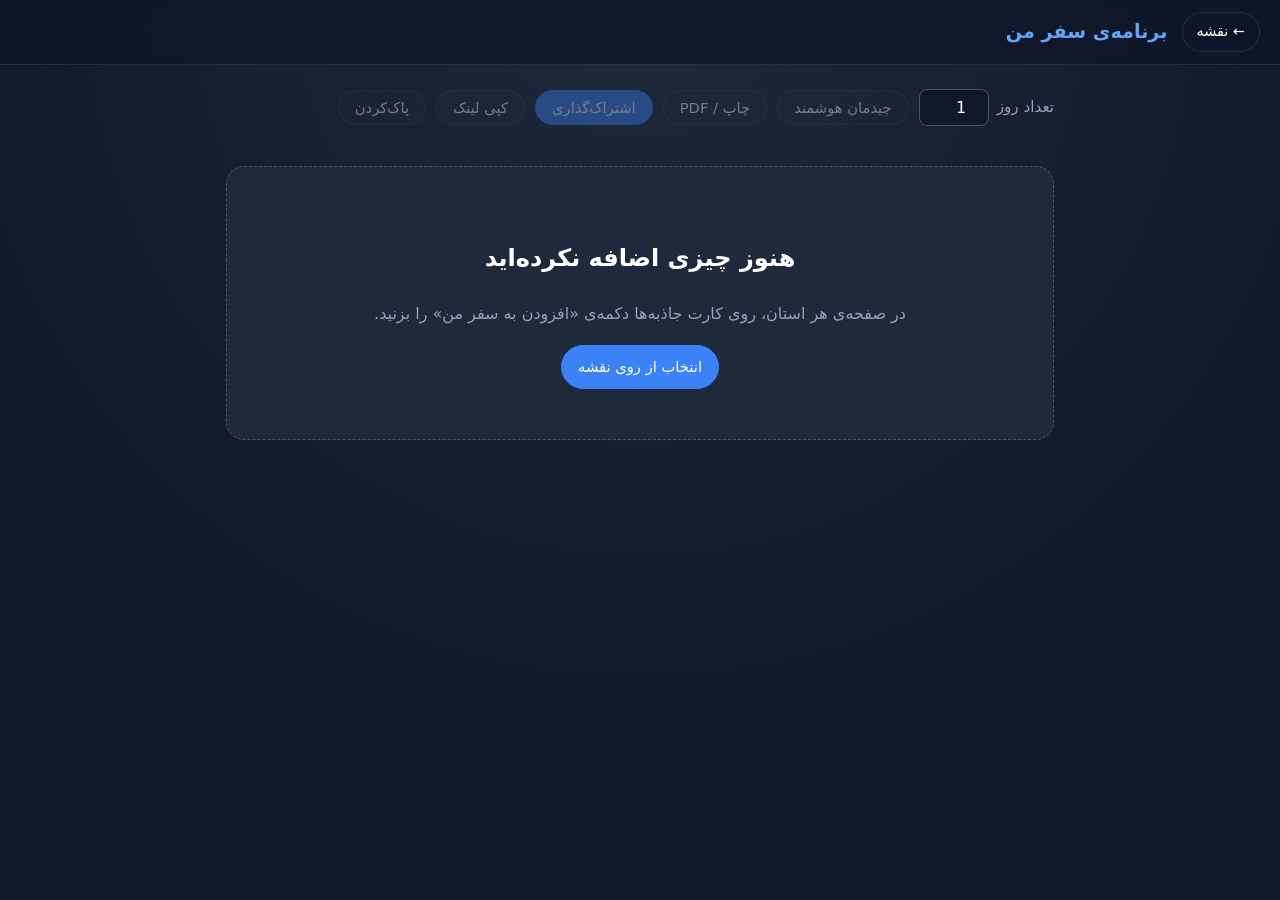
==== commit 13b82ae1: "Add files via upload" ====
--- a/trip.html
+++ b/trip.html
@@ -3,7 +3,7 @@
 <head>
     <meta charset="UTF-8">
     <meta name="viewport" content="width=device-width, initial-scale=1.0">
-    <title>برنامه‌ی سفر من | نقشه هوشمند ایران</title>
+    <title>برنامه‌ی سفر من</title>
     <meta name="theme-color" content="#0f172a">
     <link rel="manifest" href="manifest.webmanifest">
     <link rel="icon" href="icons/icon-192.png">
@@ -85,19 +85,6 @@
         .tools button { padding: 4px 10px; font-size: .85rem; border-radius: 8px; }
         .tools a { padding: 4px 10px; font-size: .85rem; border-radius: 8px; }
 
-        .origin { background: var(--panel); border: 1px solid var(--line); border-radius: 16px; padding: 14px 18px; margin-bottom: 18px; }
-        .origin.need { border-color: var(--warn); background: rgba(251,191,36,.08); }
-        .origin h2 { margin: 0 0 8px; font-size: 1.05rem; color: var(--blue-soft); }
-        .origin .row { display: flex; flex-wrap: wrap; gap: 8px; align-items: center; }
-        .origin select { padding: 8px 12px; border-radius: 10px; border: 1px solid #475569; background: var(--bg); color: #fff; font-family: inherit; font-size: .95rem; min-width: 180px; }
-        .origin p { margin: 8px 0 0; font-size: .85rem; color: var(--muted); }
-        .origin .ok { margin-top: 12px; display: none; }
-        .origin [hidden] { display: none !important; }
-        #origin-backdrop { display: none; }
-        .origin.asking { position: fixed; z-index: 60; top: 50%; left: 50%; transform: translate(-50%, -50%); width: min(460px, 92vw); margin: 0; padding: 20px; box-shadow: 0 20px 60px rgba(0,0,0,.6); }
-        .origin.asking h2 { font-size: 1.2rem; }
-        .origin.asking .ok { display: inline-block; }
-        .origin.asking ~ #origin-backdrop, #origin-backdrop.on { display: block; position: fixed; inset: 0; z-index: 55; background: rgba(0,0,0,.65); }
         .print-only { display: none; }
         .toast {
             position: fixed; bottom: 24px; left: 50%; transform: translate(-50%, 20px); opacity: 0; pointer-events: none;
@@ -105,8 +92,6 @@
         }
         .toast.show { opacity: 1; transform: translate(-50%, 0); }
 
-        .skip { margin-top: 8px; background: none; border: 0; color: inherit; opacity: .75; text-decoration: underline; cursor: pointer; font: inherit; }
-        .hint button { font: inherit; margin-right: 6px; }
         @media (max-width: 600px) {
             .stop { flex-wrap: wrap; }
             .tools { width: 100%; justify-content: flex-end; }
@@ -114,7 +99,7 @@
         }
         @media print {
             body { background: #fff; color: #000; }
-            .top, .controls, .tools, .banner, .toast, .day-route, .hint, .origin { display: none !important; }
+            .top, .controls, .tools, .banner, .toast, .day-route, .hint { display: none !important; }
             main { padding: 0; max-width: none; }
             .day, .chip, .empty { background: #fff; border-color: #bbb; color: #000; break-inside: avoid; }
             .day-head h2, .chip b { color: #000; }
@@ -128,11 +113,10 @@
 <body>
     <header class="top">
         <a class="back" href="index.html">← نقشه</a>
-        <h1>🧳 برنامه‌ی سفر من</h1>
+        <h1>برنامه‌ی سفر من</h1>
     </header>
 
     <main>
-        <div id="origin-backdrop"></div>
         <div id="shared" class="banner" hidden>
             <p>این برنامه از یک لینک اشتراکی باز شده است و هنوز در «سفر من» شما ذخیره نشده.</p>
             <div class="row">
@@ -141,20 +125,9 @@
             </div>
         </div>
 
-        <section class="origin" id="origin" aria-labelledby="origin-h">
-            <h2 id="origin-h">از کجا شروع می‌کنید؟</h2>
-            <div class="row">
-                <select id="origin-city" aria-label="شهر مبدا"></select>
-                <button type="button" id="origin-gps">موقعیت فعلی من</button>
-            </div>
-            <p id="origin-note"></p>
-            <button type="button" id="origin-ok" class="primary ok" disabled>تأیید مبدا و ادامه</button>
-            <button type="button" id="origin-skip" class="skip" hidden>ادامه بدون مبدا (بدون فاصله از مبدا)</button>
-        </section>
-
         <div class="controls" id="controls">
             <label>تعداد روز <input id="days" type="number" min="1" max="30" inputmode="numeric" aria-label="تعداد روز سفر"></label>
-            <button id="smart" type="button" title="از مبدای شما شروع می‌کند و مقصدها را طوری می‌چیند که مسیر جاده‌ای کوتاه‌تر شود">چیدمان هوشمند</button>
+            <button id="smart" type="button">چیدمان هوشمند</button>
             <button id="print" type="button">چاپ / PDF</button>
             <button id="share" class="primary" type="button">اشتراک‌گذاری</button>
             <button id="copy" type="button">کپی لینک</button>
@@ -183,41 +156,6 @@
         var $ = function (id) { return document.getElementById(id); };
         var shared = TC.decodeShare(location.hash);          // حالت فقط‌خواندنی از لینک اشتراکی
         var FAR_KM = 150;
-        var ORG_KEY = 'iranTripOrigin.v1', origin = loadOrigin(), failShown = false, skipOrigin = false, asking = !askedThisSession();
-
-        function askedThisSession() { try { return sessionStorage.getItem('iranTripOriginAsked') === '1'; } catch (e) { return false; } }
-        function markAsked() { asking = false; try { sessionStorage.setItem('iranTripOriginAsked', '1'); } catch (e) {} }
-        function loadOrigin() {
-            try { var o = JSON.parse(localStorage.getItem(ORG_KEY)); if (o && isFinite(o.lat) && isFinite(o.lng) && o.name) return o; } catch (e) {}
-            try {
-                var n = localStorage.getItem('iranOrigin.v1');
-                var c = TC.ORIGINS.filter(function (x) { return x.name === n; })[0]; if (c) return c;
-            } catch (e) {}
-            return null;
-        }
-        function saveOrigin(o) {
-            try { localStorage.setItem(ORG_KEY, JSON.stringify(o)); if (!o.gps) localStorage.setItem('iranOrigin.v1', o.name); } catch (e) {}
-        }
-        function fmtDur(m) {
-            if (m == null) return '';
-            var h = Math.floor(m / 60), r = m % 60;
-            return (h ? TC.faNum(h) + ' ساعت' : '') + (h && r ? ' و ' : '') + (r || !h ? TC.faNum(r) + ' دقیقه' : '');
-        }
-        function renderOrigin() {
-            var sel = $('origin-city');
-            sel.innerHTML = '<option value="">مبدا را انتخاب کنید</option>' +
-                (origin && origin.gps ? '<option value="__gps" selected>موقعیت فعلی من</option>' : '') +
-                TC.ORIGINS.map(function (c) { return '<option value="' + esc(c.name) + '"' + (origin && !origin.gps && origin.name === c.name ? ' selected' : '') + '>' + esc(c.name) + '</option>'; }).join('');
-            $('origin').classList.toggle('need', !origin);
-            $('origin-note').textContent = origin
-                ? 'مبدا: ' + origin.name + ' — فاصله‌ی هر مقصد از مبدا و چیدمان هوشمند از اینجا و روی مسیر جاده‌ای حساب می‌شود.'
-                : 'ابتدا مبدا خود را انتخاب کنید تا فاصله‌ی هر مقصد از مبدا و فاصله‌ی بین مقصدها روی مسیر جاده‌ای نقشه حساب شود.';
-            $('origin-skip').hidden = !!origin;
-            $('origin-ok').disabled = !origin;
-            $('origin').classList.toggle('asking', asking);
-            $('origin-backdrop').classList.toggle('on', asking);
-            $('origin-h').textContent = asking ? 'مبدای سفر شما کجاست؟' : 'از کجا شروع می‌کنید؟';
-        }
 
         function esc(s) { return String(s).replace(/[&<>"]/g, function (c) { return { '&': '&amp;', '<': '&lt;', '>': '&gt;', '"': '&quot;' }[c]; }); }
         var tt;
@@ -262,21 +200,15 @@
             $('clear').disabled = st.n === 0;
             $('days').disabled = $('days').disabled || st.n === 0;
 
-            var gated = (st.n > 0 && !origin && !skipOrigin) || asking;     // اول مبدا را می‌پرسیم
-            $('controls').style.display = gated ? 'none' : '';
             $('empty').hidden = st.n > 0;
             plan.innerHTML = '';
             $('summary').innerHTML = '';
             $('hint').textContent = '';
             $('print-link').textContent = '';
             if (!st.n) return;
-            if (gated) { $('hint').textContent = asking ? '' : 'برای دیدن فاصله‌ها، اول مبدای سفر را در کادر بالا انتخاب کنید.'; return; }
-
-            // فاصله‌ی جاده‌ای را از نقشه می‌گیریم (همین‌جا شروع می‌شود تا وضعیت «در حال گرفتن» درست نمایش داده شود)
-            var pts0 = (origin ? [origin] : []).concat(st.ids.map(TC.find));
-            var pf = TC.Road.missing(pts0) ? TC.Road.prefetch(pts0) : null;
-            var parts = split(st.ids, st.days), total = 0, totalMin = 0, allRoad = true, provs = {};
-            var gi = 0, prev = origin;
+
+            var parts = split(st.ids, st.days), total = 0, provs = {};
+            var gi = 0, prev = null;
 
             parts.forEach(function (day, di) {
                 var dayKm = 0, prevInDay = null;
@@ -285,22 +217,16 @@
 
                 day.forEach(function (id) {
                     var a = TC.find(id); provs[a.prov] = 1;
-                    var leg = prev ? TC.Road.get(prev, a) : null;
-                    var fromOrigin = prev === origin && !!origin;
-                    var org = origin ? TC.Road.get(origin, a) : null;
-                    if (prevInDay && leg && leg.road) dayKm += leg.km;
-                    if (leg) { if (leg.road) { total += leg.km; if (leg.min != null) totalMin += leg.min; } else allRoad = false; }
+                    var gap = prev ? TC.distKm(prev, a) : null;
+                    if (prevInDay) dayKm += TC.distKm(prevInDay, a);
+                    if (gap != null) total += gap;
                     var idx = gi++;
-                    function roadText(r) { return TC.fmtKm(r.km) + (r.min != null ? ' · ' + fmtDur(r.min) : ''); }
-                    var lines = '';
-                    if (org) lines += '<div class="gap' + (org.road && org.km > FAR_KM ? ' far' : '') + '">' +
-                        (org.road ? 'از مبدا (' + esc(origin.name) + '): ' + roadText(org) : 'فاصله‌ی جاده‌ای از مبدا در دسترس نیست') + '</div>';
-                    if (leg && !fromOrigin) lines += '<div class="gap' + (leg.road && leg.km > FAR_KM ? ' far' : '') + '">' +
-                        (leg.road ? '↳ ' + roadText(leg) + ' از مقصد قبلی' + (leg.km > FAR_KM ? ' (احتمالاً نیاز به زمان سفر جداگانه)' : '') : '↳ فاصله‌ی جاده‌ای از مقصد قبلی در دسترس نیست') + '</div>';
                     var li = document.createElement('li'); li.className = 'stop';
                     li.innerHTML =
                         '<span class="num">' + TC.faNum(idx + 1) + '</span>' +
-                        '<div class="info"><b>' + esc(a.name) + '</b><small>' + esc(a.provName) + (a.approx ? ' · موقعیت تقریبی' : '') + '</small>' + lines + '</div>';
+                        '<div class="info"><b>' + esc(a.name) + '</b><small>' + esc(a.provName) + (a.approx ? ' · موقعیت تقریبی' : '') + '</small>' +
+                        (gap != null ? '<div class="gap' + (gap > FAR_KM ? ' far' : '') + '">' + (gap > FAR_KM ? '⚠ ' : '↳ ') + TC.fmtKm(gap) + ' از مقصد قبلی' +
+                            (gap > FAR_KM ? ' (خط مستقیم؛ احتمالاً نیاز به زمان سفر جداگانه)' : '') + '</div>' : '') + '</div>';
                     var tools = document.createElement('div'); tools.className = 'tools';
                     if (!shared) {
                         tools.innerHTML =
@@ -316,13 +242,11 @@
 
                 var head = document.createElement('div'); head.className = 'day-head';
                 head.innerHTML = '<h2>روز ' + TC.faNum(di + 1) + '</h2><small>' + TC.faNum(day.length) + ' مکان' +
-                    (day.length > 1 && dayKm ? ' · ≈ ' + TC.fmtKm(dayKm) + ' بین مکان‌ها' : '') + '</small>';
+                    (day.length > 1 ? ' · ≈ ' + TC.fmtKm(dayKm) + ' بین مکان‌ها' : '') + '</small>';
                 var pts = day.map(TC.find), route = document.createElement('a');
                 route.className = 'btn day-route'; route.target = '_blank'; route.rel = 'noopener'; route.textContent = '🧭 مسیر این روز';
-                var start = di === 0 && origin ? origin : null;
-                var mid = start ? pts.slice(0, -1).slice(0, 9) : pts.slice(1, -1).slice(0, 9);
-                route.href = start ? TC.dirUrl(pts[pts.length - 1], start, mid)
-                    : pts.length === 1 ? TC.dirUrl(pts[0]) : TC.dirUrl(pts[pts.length - 1], pts[0], mid);
+                var mid = pts.slice(1, -1).slice(0, 9);
+                route.href = pts.length === 1 ? TC.dirUrl(pts[0]) : TC.dirUrl(pts[pts.length - 1], pts[0], mid);
                 if (pts.length - 2 > 9) route.title = 'گوگل‌مپ حداکثر ۹ ایستگاه میانی می‌پذیرد؛ بقیه حذف شده‌اند';
                 head.appendChild(route);
                 box.append(head, ol); plan.appendChild(box);
@@ -333,24 +257,8 @@
                 '<span class="chip"><b>' + TC.faNum(st.n) + '</b> مکان</span>' +
                 '<span class="chip"><b>' + TC.faNum(provCount) + '</b> استان</span>' +
                 '<span class="chip"><b>' + TC.faNum(st.days) + '</b> روز</span>' +
-                (allRoad && total ? '<span class="chip">مجموع مسیر ≈ <b>' + TC.fmtKm(total) + '</b></span>' : '') +
-                (allRoad && totalMin ? '<span class="chip">زمان رانندگی ≈ <b>' + fmtDur(totalMin) + '</b></span>' : '');
-            var hint = $('hint');
-            hint.textContent = !origin ? 'مبدا انتخاب نشده؛ فقط فاصله‌ی بین مقصدها (روی مسیر جاده‌ای) نشان داده می‌شود.' :
-                TC.Road.pending ? 'در حال گرفتن فاصله‌ی جاده‌ای از نقشه…' :
-                allRoad ? 'فاصله‌ها و زمان‌ها از مسیر جاده‌ای روی نقشه‌ی OpenStreetMap (سرویس OSRM) هستند؛ ترافیک و وضعیت لحظه‌ای جاده در آن‌ها نیست.' :
-                'فاصله‌ی جاده‌ای از نقشه گرفته نشد (اتصال به سرویس مسیریابی برقرار نشد یا مسیری پیدا نشد). عددی از روی فرمول نشان نمی‌دهیم.';
-            if (origin && !allRoad && !TC.Road.pending) {
-                var rb = document.createElement('button'); rb.type = 'button'; rb.textContent = 'تلاش دوباره';
-                rb.addEventListener('click', function () { TC.Road.retry(); failShown = false; render(); });
-                hint.appendChild(document.createTextNode(' ')); hint.appendChild(rb);
-            }
+                '<span class="chip">مجموع ≈ <b>' + TC.fmtKm(total) + '</b></span>';
             $('print-link').textContent = 'لینک این برنامه: ' + shareUrl(st);
-
-            if (pf) pf.then(function (changed) {
-                if (changed) { failShown = false; render(); }
-                else if (TC.Road.failed && !failShown) { failShown = true; render(); }
-            });
         }
 
         /* ── رویدادها ── */
@@ -370,32 +278,7 @@
             var v = parseInt(this.value, 10);
             S.setDays(isNaN(v) ? 0 : Math.min(Math.max(v, 1), 30));
         });
-        $('smart').addEventListener('click', function () {
-            if (!origin) { toast('ابتدا مبدا را انتخاب کنید'); $('origin-city').focus(); return; }
-            var btn = this; btn.disabled = true; toast('در حال محاسبه‌ی مسیرها…');
-            TC.Road.smartOrder(origin, S.ids()).then(function (r) {
-                if (r.road) { S.set(r.ids); toast('از مبدا و روی مسیر جاده‌ای چیده شد'); }
-                else toast('فاصله‌ی جاده‌ای از نقشه گرفته نشد؛ چیدمان انجام نشد. دوباره تلاش کنید.');
-            }).then(function () { btn.disabled = false; render(); });
-        });
-        $('origin-city').addEventListener('change', function () {
-            var v = this.value;
-            if (v === '__gps') return;
-            origin = TC.ORIGINS.filter(function (c) { return c.name === v; })[0] || null;
-            if (origin) saveOrigin(origin); else { try { localStorage.removeItem(ORG_KEY); } catch (e) {} }
-            renderOrigin(); render();
-        });
-        $('origin-gps').addEventListener('click', function () {
-            if (!navigator.geolocation) { toast('مرورگر شما موقعیت‌یابی را پشتیبانی نمی‌کند'); return; }
-            toast('در حال گرفتن موقعیت…');
-            navigator.geolocation.getCurrentPosition(function (pos) {
-                origin = { name: 'موقعیت فعلی من', lat: pos.coords.latitude, lng: pos.coords.longitude, gps: true };
-                saveOrigin(origin); renderOrigin(); render();
-            }, function () { toast('دسترسی به موقعیت داده نشد؛ مبدا را از فهرست انتخاب کنید'); }, { timeout: 10000, maximumAge: 600000 });
-        });
-        $('origin-skip').addEventListener('click', function () { skipOrigin = true; markAsked(); renderOrigin(); render(); });
-        $('origin-ok').addEventListener('click', function () { markAsked(); renderOrigin(); render(); });
-        document.addEventListener('keydown', function (e) { if (e.key === 'Escape' && asking) { markAsked(); renderOrigin(); render(); } });
+        $('smart').addEventListener('click', function () { S.set(TC.smartOrder(S.ids())); toast('جاذبه‌ها از نزدیک به نزدیک چیده شدند'); });
         $('clear').addEventListener('click', function () { if (confirm('کل برنامه‌ی سفر پاک شود؟')) S.clear(); });
         $('print').addEventListener('click', function () { window.print(); });
 
@@ -427,7 +310,6 @@
         });
 
         window.addEventListener('tripchange', render);
-        renderOrigin();
         window.addEventListener('hashchange', function () { shared = TC.decodeShare(location.hash); render(); });
         render();
 
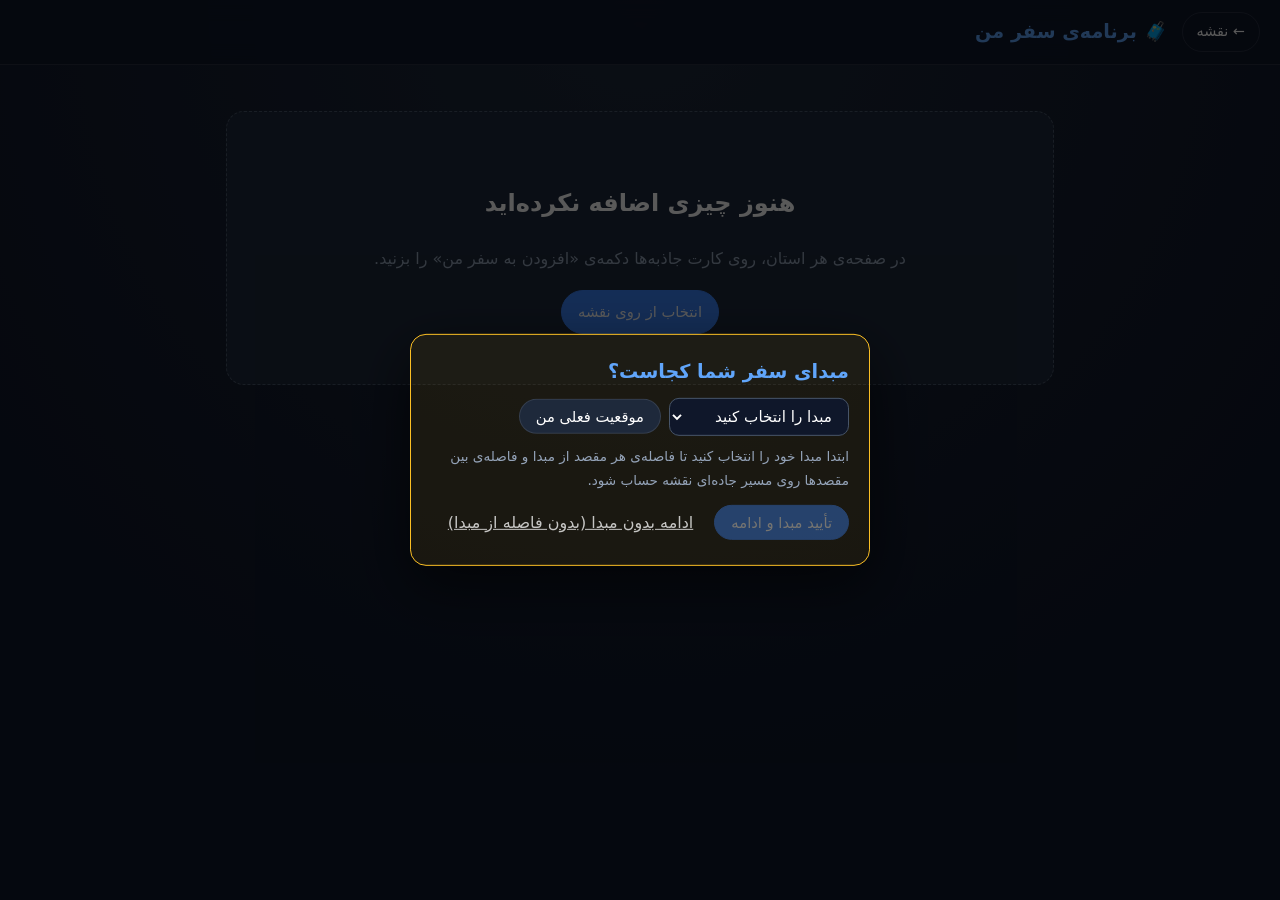
==== commit 5b6c78db: "Restore trip.html to previous version (before 13b82ae) Co-Authored-By: Claude Sonnet 5.5 <noreply@an" ====
--- a/trip.html
+++ b/trip.html
@@ -3,7 +3,7 @@
 <head>
     <meta charset="UTF-8">
     <meta name="viewport" content="width=device-width, initial-scale=1.0">
-    <title>برنامه‌ی سفر من</title>
+    <title>برنامه‌ی سفر من | نقشه هوشمند ایران</title>
     <meta name="theme-color" content="#0f172a">
     <link rel="manifest" href="manifest.webmanifest">
     <link rel="icon" href="icons/icon-192.png">
@@ -85,6 +85,19 @@
         .tools button { padding: 4px 10px; font-size: .85rem; border-radius: 8px; }
         .tools a { padding: 4px 10px; font-size: .85rem; border-radius: 8px; }
 
+        .origin { background: var(--panel); border: 1px solid var(--line); border-radius: 16px; padding: 14px 18px; margin-bottom: 18px; }
+        .origin.need { border-color: var(--warn); background: rgba(251,191,36,.08); }
+        .origin h2 { margin: 0 0 8px; font-size: 1.05rem; color: var(--blue-soft); }
+        .origin .row { display: flex; flex-wrap: wrap; gap: 8px; align-items: center; }
+        .origin select { padding: 8px 12px; border-radius: 10px; border: 1px solid #475569; background: var(--bg); color: #fff; font-family: inherit; font-size: .95rem; min-width: 180px; }
+        .origin p { margin: 8px 0 0; font-size: .85rem; color: var(--muted); }
+        .origin .ok { margin-top: 12px; display: none; }
+        .origin [hidden] { display: none !important; }
+        #origin-backdrop { display: none; }
+        .origin.asking { position: fixed; z-index: 60; top: 50%; left: 50%; transform: translate(-50%, -50%); width: min(460px, 92vw); margin: 0; padding: 20px; box-shadow: 0 20px 60px rgba(0,0,0,.6); }
+        .origin.asking h2 { font-size: 1.2rem; }
+        .origin.asking .ok { display: inline-block; }
+        .origin.asking ~ #origin-backdrop, #origin-backdrop.on { display: block; position: fixed; inset: 0; z-index: 55; background: rgba(0,0,0,.65); }
         .print-only { display: none; }
         .toast {
             position: fixed; bottom: 24px; left: 50%; transform: translate(-50%, 20px); opacity: 0; pointer-events: none;
@@ -92,6 +105,8 @@
         }
         .toast.show { opacity: 1; transform: translate(-50%, 0); }
 
+        .skip { margin-top: 8px; background: none; border: 0; color: inherit; opacity: .75; text-decoration: underline; cursor: pointer; font: inherit; }
+        .hint button { font: inherit; margin-right: 6px; }
         @media (max-width: 600px) {
             .stop { flex-wrap: wrap; }
             .tools { width: 100%; justify-content: flex-end; }
@@ -99,7 +114,7 @@
         }
         @media print {
             body { background: #fff; color: #000; }
-            .top, .controls, .tools, .banner, .toast, .day-route, .hint { display: none !important; }
+            .top, .controls, .tools, .banner, .toast, .day-route, .hint, .origin { display: none !important; }
             main { padding: 0; max-width: none; }
             .day, .chip, .empty { background: #fff; border-color: #bbb; color: #000; break-inside: avoid; }
             .day-head h2, .chip b { color: #000; }
@@ -113,10 +128,12 @@
 <body>
     <header class="top">
         <a class="back" href="index.html">← نقشه</a>
-        <h1>برنامه‌ی سفر من</h1>
+        <h1>🧳 برنامه‌ی سفر من</h1>
+        <span data-nh-mount style="margin-inline-start:auto"></span>
     </header>
 
     <main>
+        <div id="origin-backdrop"></div>
         <div id="shared" class="banner" hidden>
             <p>این برنامه از یک لینک اشتراکی باز شده است و هنوز در «سفر من» شما ذخیره نشده.</p>
             <div class="row">
@@ -125,9 +142,20 @@
             </div>
         </div>
 
+        <section class="origin" id="origin" aria-labelledby="origin-h">
+            <h2 id="origin-h">از کجا شروع می‌کنید؟</h2>
+            <div class="row">
+                <select id="origin-city" aria-label="شهر مبدا"></select>
+                <button type="button" id="origin-gps">موقعیت فعلی من</button>
+            </div>
+            <p id="origin-note"></p>
+            <button type="button" id="origin-ok" class="primary ok" disabled>تأیید مبدا و ادامه</button>
+            <button type="button" id="origin-skip" class="skip" hidden>ادامه بدون مبدا (بدون فاصله از مبدا)</button>
+        </section>
+
         <div class="controls" id="controls">
             <label>تعداد روز <input id="days" type="number" min="1" max="30" inputmode="numeric" aria-label="تعداد روز سفر"></label>
-            <button id="smart" type="button">چیدمان هوشمند</button>
+            <button id="smart" type="button" title="از مبدای شما شروع می‌کند و مقصدها را طوری می‌چیند که مسیر جاده‌ای کوتاه‌تر شود">چیدمان هوشمند</button>
             <button id="print" type="button">چاپ / PDF</button>
             <button id="share" class="primary" type="button">اشتراک‌گذاری</button>
             <button id="copy" type="button">کپی لینک</button>
@@ -148,6 +176,7 @@
     </main>
     <div class="toast" id="toast" role="status" aria-live="polite"></div>
 
+    <script src="auth.js" defer></script>
     <script src="provinces/province-meta.js"></script>
     <script src="provinces/trip-core.js"></script>
     <script>
@@ -156,6 +185,42 @@
         var $ = function (id) { return document.getElementById(id); };
         var shared = TC.decodeShare(location.hash);          // حالت فقط‌خواندنی از لینک اشتراکی
         var FAR_KM = 150;
+        var ORG_KEY = 'iranTripOrigin.v1', origin = loadOrigin(), failShown = false, skipOrigin = false, asking = !askedThisSession();
+
+        function askedThisSession() { try { return sessionStorage.getItem('iranTripOriginAsked') === '1'; } catch (e) { return false; } }
+        function markAsked() { asking = false; try { sessionStorage.setItem('iranTripOriginAsked', '1'); } catch (e) {} }
+        function loadOrigin() {
+            try { var o = JSON.parse(localStorage.getItem(ORG_KEY)); if (o && isFinite(o.lat) && isFinite(o.lng) && o.name) return o; } catch (e) {}
+            try {
+                var n = localStorage.getItem('iranOrigin.v1');
+                var c = TC.ORIGINS.filter(function (x) { return x.name === n; })[0]; if (c) return c;
+            } catch (e) {}
+            return null;
+        }
+        function saveOrigin(o) {
+            try { localStorage.setItem(ORG_KEY, JSON.stringify(o)); if (!o.gps) localStorage.setItem('iranOrigin.v1', o.name); } catch (e) {}
+            if (window.NaghashAuth) window.NaghashAuth.touch();
+        }
+        function fmtDur(m) {
+            if (m == null) return '';
+            var h = Math.floor(m / 60), r = m % 60;
+            return (h ? TC.faNum(h) + ' ساعت' : '') + (h && r ? ' و ' : '') + (r || !h ? TC.faNum(r) + ' دقیقه' : '');
+        }
+        function renderOrigin() {
+            var sel = $('origin-city');
+            sel.innerHTML = '<option value="">مبدا را انتخاب کنید</option>' +
+                (origin && origin.gps ? '<option value="__gps" selected>موقعیت فعلی من</option>' : '') +
+                TC.ORIGINS.map(function (c) { return '<option value="' + esc(c.name) + '"' + (origin && !origin.gps && origin.name === c.name ? ' selected' : '') + '>' + esc(c.name) + '</option>'; }).join('');
+            $('origin').classList.toggle('need', !origin);
+            $('origin-note').textContent = origin
+                ? 'مبدا: ' + origin.name + ' — فاصله‌ی هر مقصد از مبدا و چیدمان هوشمند از اینجا و روی مسیر جاده‌ای حساب می‌شود.'
+                : 'ابتدا مبدا خود را انتخاب کنید تا فاصله‌ی هر مقصد از مبدا و فاصله‌ی بین مقصدها روی مسیر جاده‌ای نقشه حساب شود.';
+            $('origin-skip').hidden = !!origin;
+            $('origin-ok').disabled = !origin;
+            $('origin').classList.toggle('asking', asking);
+            $('origin-backdrop').classList.toggle('on', asking);
+            $('origin-h').textContent = asking ? 'مبدای سفر شما کجاست؟' : 'از کجا شروع می‌کنید؟';
+        }
 
         function esc(s) { return String(s).replace(/[&<>"]/g, function (c) { return { '&': '&amp;', '<': '&lt;', '>': '&gt;', '"': '&quot;' }[c]; }); }
         var tt;
@@ -200,15 +265,21 @@
             $('clear').disabled = st.n === 0;
             $('days').disabled = $('days').disabled || st.n === 0;
 
+            var gated = (st.n > 0 && !origin && !skipOrigin) || asking;     // اول مبدا را می‌پرسیم
+            $('controls').style.display = gated ? 'none' : '';
             $('empty').hidden = st.n > 0;
             plan.innerHTML = '';
             $('summary').innerHTML = '';
             $('hint').textContent = '';
             $('print-link').textContent = '';
             if (!st.n) return;
-
-            var parts = split(st.ids, st.days), total = 0, provs = {};
-            var gi = 0, prev = null;
+            if (gated) { $('hint').textContent = asking ? '' : 'برای دیدن فاصله‌ها، اول مبدای سفر را در کادر بالا انتخاب کنید.'; return; }
+
+            // فاصله‌ی جاده‌ای را از نقشه می‌گیریم (همین‌جا شروع می‌شود تا وضعیت «در حال گرفتن» درست نمایش داده شود)
+            var pts0 = (origin ? [origin] : []).concat(st.ids.map(TC.find));
+            var pf = TC.Road.missing(pts0) ? TC.Road.prefetch(pts0) : null;
+            var parts = split(st.ids, st.days), total = 0, totalMin = 0, allRoad = true, provs = {};
+            var gi = 0, prev = origin;
 
             parts.forEach(function (day, di) {
                 var dayKm = 0, prevInDay = null;
@@ -217,16 +288,22 @@
 
                 day.forEach(function (id) {
                     var a = TC.find(id); provs[a.prov] = 1;
-                    var gap = prev ? TC.distKm(prev, a) : null;
-                    if (prevInDay) dayKm += TC.distKm(prevInDay, a);
-                    if (gap != null) total += gap;
+                    var leg = prev ? TC.Road.get(prev, a) : null;
+                    var fromOrigin = prev === origin && !!origin;
+                    var org = origin ? TC.Road.get(origin, a) : null;
+                    if (prevInDay && leg && leg.road) dayKm += leg.km;
+                    if (leg) { if (leg.road) { total += leg.km; if (leg.min != null) totalMin += leg.min; } else allRoad = false; }
                     var idx = gi++;
+                    function roadText(r) { return TC.fmtKm(r.km) + (r.min != null ? ' · ' + fmtDur(r.min) : ''); }
+                    var lines = '';
+                    if (org) lines += '<div class="gap' + (org.road && org.km > FAR_KM ? ' far' : '') + '">' +
+                        (org.road ? 'از مبدا (' + esc(origin.name) + '): ' + roadText(org) : 'فاصله‌ی جاده‌ای از مبدا در دسترس نیست') + '</div>';
+                    if (leg && !fromOrigin) lines += '<div class="gap' + (leg.road && leg.km > FAR_KM ? ' far' : '') + '">' +
+                        (leg.road ? '↳ ' + roadText(leg) + ' از مقصد قبلی' + (leg.km > FAR_KM ? ' (احتمالاً نیاز به زمان سفر جداگانه)' : '') : '↳ فاصله‌ی جاده‌ای از مقصد قبلی در دسترس نیست') + '</div>';
                     var li = document.createElement('li'); li.className = 'stop';
                     li.innerHTML =
                         '<span class="num">' + TC.faNum(idx + 1) + '</span>' +
-                        '<div class="info"><b>' + esc(a.name) + '</b><small>' + esc(a.provName) + (a.approx ? ' · موقعیت تقریبی' : '') + '</small>' +
-                        (gap != null ? '<div class="gap' + (gap > FAR_KM ? ' far' : '') + '">' + (gap > FAR_KM ? '⚠ ' : '↳ ') + TC.fmtKm(gap) + ' از مقصد قبلی' +
-                            (gap > FAR_KM ? ' (خط مستقیم؛ احتمالاً نیاز به زمان سفر جداگانه)' : '') + '</div>' : '') + '</div>';
+                        '<div class="info"><b>' + esc(a.name) + '</b><small>' + esc(a.provName) + (a.approx ? ' · موقعیت تقریبی' : '') + '</small>' + lines + '</div>';
                     var tools = document.createElement('div'); tools.className = 'tools';
                     if (!shared) {
                         tools.innerHTML =
@@ -242,11 +319,13 @@
 
                 var head = document.createElement('div'); head.className = 'day-head';
                 head.innerHTML = '<h2>روز ' + TC.faNum(di + 1) + '</h2><small>' + TC.faNum(day.length) + ' مکان' +
-                    (day.length > 1 ? ' · ≈ ' + TC.fmtKm(dayKm) + ' بین مکان‌ها' : '') + '</small>';
+                    (day.length > 1 && dayKm ? ' · ≈ ' + TC.fmtKm(dayKm) + ' بین مکان‌ها' : '') + '</small>';
                 var pts = day.map(TC.find), route = document.createElement('a');
                 route.className = 'btn day-route'; route.target = '_blank'; route.rel = 'noopener'; route.textContent = '🧭 مسیر این روز';
-                var mid = pts.slice(1, -1).slice(0, 9);
-                route.href = pts.length === 1 ? TC.dirUrl(pts[0]) : TC.dirUrl(pts[pts.length - 1], pts[0], mid);
+                var start = di === 0 && origin ? origin : null;
+                var mid = start ? pts.slice(0, -1).slice(0, 9) : pts.slice(1, -1).slice(0, 9);
+                route.href = start ? TC.dirUrl(pts[pts.length - 1], start, mid)
+                    : pts.length === 1 ? TC.dirUrl(pts[0]) : TC.dirUrl(pts[pts.length - 1], pts[0], mid);
                 if (pts.length - 2 > 9) route.title = 'گوگل‌مپ حداکثر ۹ ایستگاه میانی می‌پذیرد؛ بقیه حذف شده‌اند';
                 head.appendChild(route);
                 box.append(head, ol); plan.appendChild(box);
@@ -257,8 +336,24 @@
                 '<span class="chip"><b>' + TC.faNum(st.n) + '</b> مکان</span>' +
                 '<span class="chip"><b>' + TC.faNum(provCount) + '</b> استان</span>' +
                 '<span class="chip"><b>' + TC.faNum(st.days) + '</b> روز</span>' +
-                '<span class="chip">مجموع ≈ <b>' + TC.fmtKm(total) + '</b></span>';
+                (allRoad && total ? '<span class="chip">مجموع مسیر ≈ <b>' + TC.fmtKm(total) + '</b></span>' : '') +
+                (allRoad && totalMin ? '<span class="chip">زمان رانندگی ≈ <b>' + fmtDur(totalMin) + '</b></span>' : '');
+            var hint = $('hint');
+            hint.textContent = !origin ? 'مبدا انتخاب نشده؛ فقط فاصله‌ی بین مقصدها (روی مسیر جاده‌ای) نشان داده می‌شود.' :
+                TC.Road.pending ? 'در حال گرفتن فاصله‌ی جاده‌ای از نقشه…' :
+                allRoad ? 'فاصله‌ها و زمان‌ها از مسیر جاده‌ای روی نقشه‌ی OpenStreetMap (سرویس OSRM) هستند؛ ترافیک و وضعیت لحظه‌ای جاده در آن‌ها نیست.' :
+                'فاصله‌ی جاده‌ای از نقشه گرفته نشد (اتصال به سرویس مسیریابی برقرار نشد یا مسیری پیدا نشد). عددی از روی فرمول نشان نمی‌دهیم.';
+            if (origin && !allRoad && !TC.Road.pending) {
+                var rb = document.createElement('button'); rb.type = 'button'; rb.textContent = 'تلاش دوباره';
+                rb.addEventListener('click', function () { TC.Road.retry(); failShown = false; render(); });
+                hint.appendChild(document.createTextNode(' ')); hint.appendChild(rb);
+            }
             $('print-link').textContent = 'لینک این برنامه: ' + shareUrl(st);
+
+            if (pf) pf.then(function (changed) {
+                if (changed) { failShown = false; render(); }
+                else if (TC.Road.failed && !failShown) { failShown = true; render(); }
+            });
         }
 
         /* ── رویدادها ── */
@@ -278,7 +373,32 @@
             var v = parseInt(this.value, 10);
             S.setDays(isNaN(v) ? 0 : Math.min(Math.max(v, 1), 30));
         });
-        $('smart').addEventListener('click', function () { S.set(TC.smartOrder(S.ids())); toast('جاذبه‌ها از نزدیک به نزدیک چیده شدند'); });
+        $('smart').addEventListener('click', function () {
+            if (!origin) { toast('ابتدا مبدا را انتخاب کنید'); $('origin-city').focus(); return; }
+            var btn = this; btn.disabled = true; toast('در حال محاسبه‌ی مسیرها…');
+            TC.Road.smartOrder(origin, S.ids()).then(function (r) {
+                if (r.road) { S.set(r.ids); toast('از مبدا و روی مسیر جاده‌ای چیده شد'); }
+                else toast('فاصله‌ی جاده‌ای از نقشه گرفته نشد؛ چیدمان انجام نشد. دوباره تلاش کنید.');
+            }).then(function () { btn.disabled = false; render(); });
+        });
+        $('origin-city').addEventListener('change', function () {
+            var v = this.value;
+            if (v === '__gps') return;
+            origin = TC.ORIGINS.filter(function (c) { return c.name === v; })[0] || null;
+            if (origin) saveOrigin(origin); else { try { localStorage.removeItem(ORG_KEY); } catch (e) {} }
+            renderOrigin(); render();
+        });
+        $('origin-gps').addEventListener('click', function () {
+            if (!navigator.geolocation) { toast('مرورگر شما موقعیت‌یابی را پشتیبانی نمی‌کند'); return; }
+            toast('در حال گرفتن موقعیت…');
+            navigator.geolocation.getCurrentPosition(function (pos) {
+                origin = { name: 'موقعیت فعلی من', lat: pos.coords.latitude, lng: pos.coords.longitude, gps: true };
+                saveOrigin(origin); renderOrigin(); render();
+            }, function () { toast('دسترسی به موقعیت داده نشد؛ مبدا را از فهرست انتخاب کنید'); }, { timeout: 10000, maximumAge: 600000 });
+        });
+        $('origin-skip').addEventListener('click', function () { skipOrigin = true; markAsked(); renderOrigin(); render(); });
+        $('origin-ok').addEventListener('click', function () { markAsked(); renderOrigin(); render(); });
+        document.addEventListener('keydown', function (e) { if (e.key === 'Escape' && asking) { markAsked(); renderOrigin(); render(); } });
         $('clear').addEventListener('click', function () { if (confirm('کل برنامه‌ی سفر پاک شود؟')) S.clear(); });
         $('print').addEventListener('click', function () { window.print(); });
 
@@ -310,6 +430,7 @@
         });
 
         window.addEventListener('tripchange', render);
+        renderOrigin();
         window.addEventListener('hashchange', function () { shared = TC.decodeShare(location.hash); render(); });
         render();
 
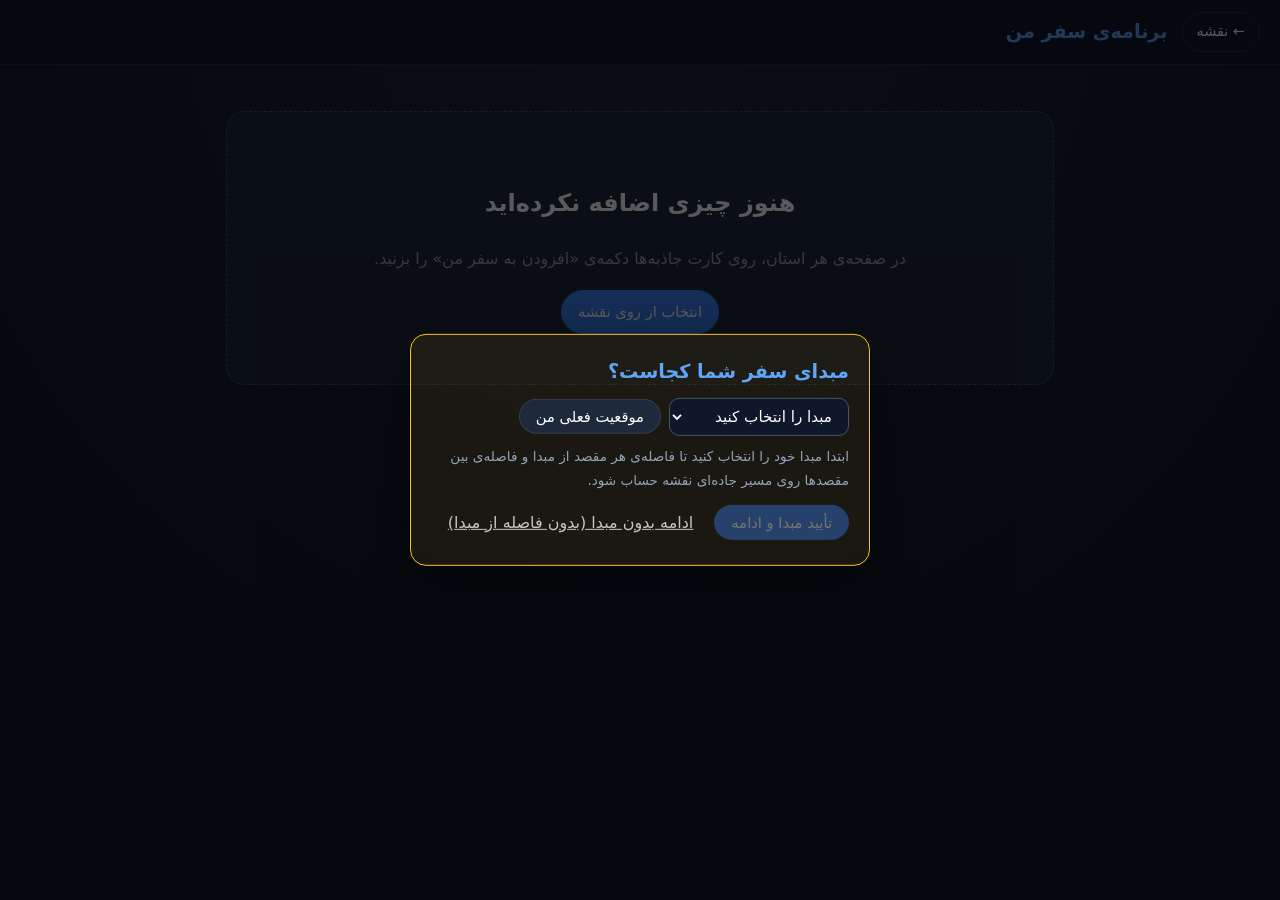
==== commit 6bac8c98: "Trip page: remove emoji from heading, page title suffix and OSRM note Co-Authored-By: Claude Sonnet " ====
--- a/trip.html
+++ b/trip.html
@@ -3,7 +3,7 @@
 <head>
     <meta charset="UTF-8">
     <meta name="viewport" content="width=device-width, initial-scale=1.0">
-    <title>برنامه‌ی سفر من | نقشه هوشمند ایران</title>
+    <title>برنامه‌ی سفر من</title>
     <meta name="theme-color" content="#0f172a">
     <link rel="manifest" href="manifest.webmanifest">
     <link rel="icon" href="icons/icon-192.png">
@@ -128,7 +128,7 @@
 <body>
     <header class="top">
         <a class="back" href="index.html">← نقشه</a>
-        <h1>🧳 برنامه‌ی سفر من</h1>
+        <h1>برنامه‌ی سفر من</h1>
         <span data-nh-mount style="margin-inline-start:auto"></span>
     </header>
 
@@ -341,7 +341,7 @@
             var hint = $('hint');
             hint.textContent = !origin ? 'مبدا انتخاب نشده؛ فقط فاصله‌ی بین مقصدها (روی مسیر جاده‌ای) نشان داده می‌شود.' :
                 TC.Road.pending ? 'در حال گرفتن فاصله‌ی جاده‌ای از نقشه…' :
-                allRoad ? 'فاصله‌ها و زمان‌ها از مسیر جاده‌ای روی نقشه‌ی OpenStreetMap (سرویس OSRM) هستند؛ ترافیک و وضعیت لحظه‌ای جاده در آن‌ها نیست.' :
+                allRoad ? '' :
                 'فاصله‌ی جاده‌ای از نقشه گرفته نشد (اتصال به سرویس مسیریابی برقرار نشد یا مسیری پیدا نشد). عددی از روی فرمول نشان نمی‌دهیم.';
             if (origin && !allRoad && !TC.Road.pending) {
                 var rb = document.createElement('button'); rb.type = 'button'; rb.textContent = 'تلاش دوباره';
